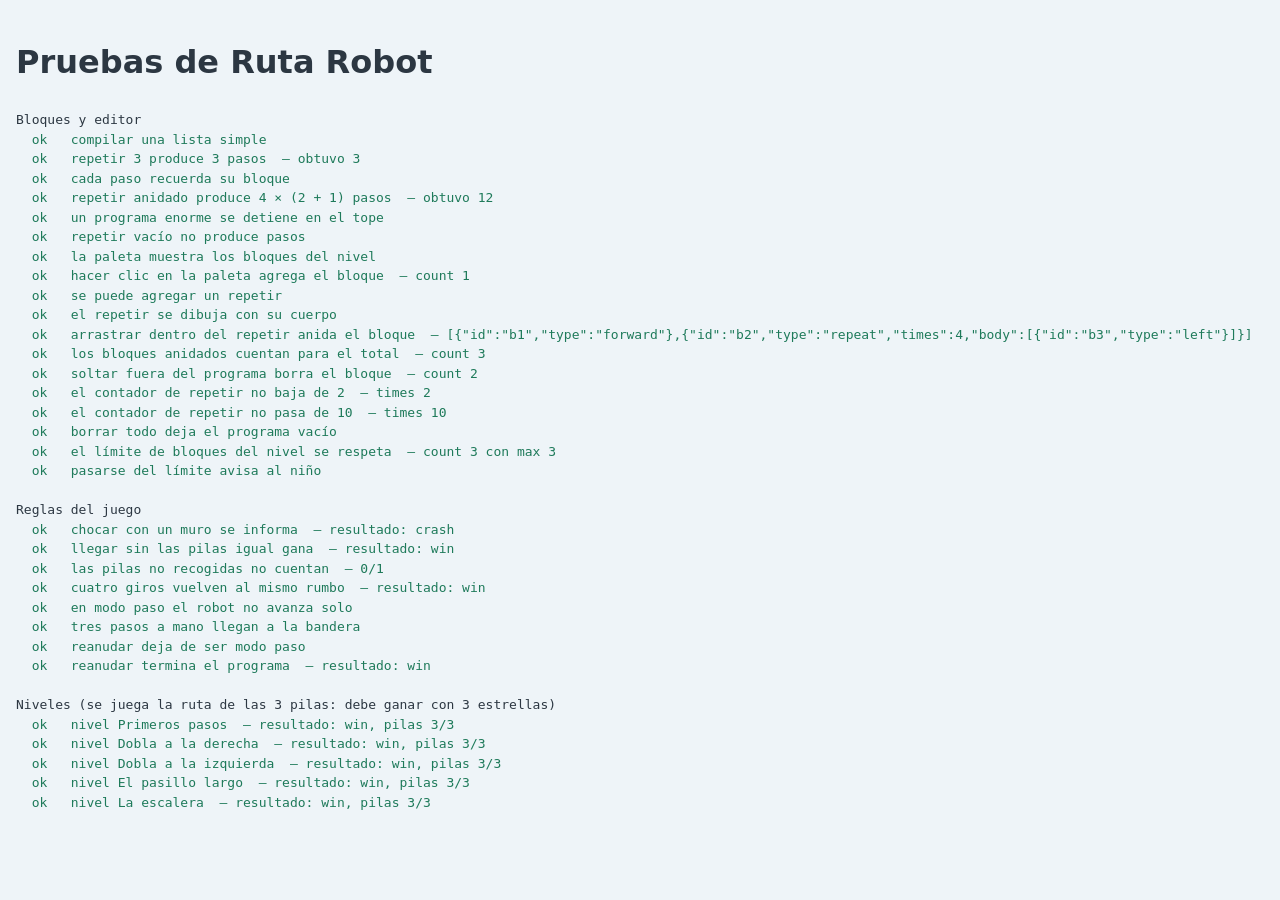
==== tools/test.html @ 0d6e911e "Primera version de Ruta Robot Juego de programacion por bloques para 3o y 4o basico: el nino arma un" ====
<!doctype html>
<html lang="es-CL">
<head>
<meta charset="utf-8">
<title>Ruta Robot — pruebas</title>
<link rel="stylesheet" href="../assets/tokens.css">
<link rel="stylesheet" href="../styles.css">
<style>
  body { display: block; padding: 1rem; }
  #stage { position: absolute; left: -9999px; width: 900px; height: 600px; }
  #board-host { width: 600px; height: 500px; }
  pre { font-family: var(--rb-font-mono); font-size: 13px; line-height: 1.5; }
  .pass { color: #1e7a5a; }
  .fail { color: #b3261e; font-weight: 700; }
</style>
</head>
<body>

<h1>Pruebas de Ruta Robot</h1>
<pre id="out">corriendo…</pre>

<!-- Off-screen, but really in the document: the board measures itself, and the
     editor's drag code reads element positions, so neither works in a detached node. -->
<div id="stage">
  <div id="board-host"><div id="board"></div></div>
  <div id="palette" class="palette"></div>
  <div id="program" class="program"></div>
  <span id="counter"></span>
</div>

<script src="../src/levels.js"></script>
<script src="../src/board.js"></script>
<script src="../src/editor.js"></script>
<script src="../src/runner.js"></script>
<script src="solver.js"></script>
<script>
(function () {
  'use strict';

  var out = document.getElementById('out');
  var lines = [];
  var failures = 0;

  function log(text, cls) {
    lines.push(cls ? '<span class="' + cls + '">' + text + '</span>' : text);
    out.innerHTML = lines.join('\n');
  }

  function check(name, ok, detail) {
    if (!ok) failures++;
    log((ok ? '  ok   ' : '  FAIL ') + name + (detail ? '  — ' + detail : ''), ok ? 'pass' : 'fail');
  }

  /* ---------- 1. every level can actually be finished in the real runner ---------- */

  /* Plays the route that collects all three batteries: it must win with three stars. */
  function playLevel(level, done) {
    var board = Board.create(document.getElementById('board'), level);
    var solution = Solver.solve(level, { collect: true });
    if (!solution) { check(level.name, false, 'sin ruta que junte las pilas'); return done(); }

    var steps = solution.actions.map(function (a, i) { return { type: a, id: 'step' + i }; });
    var pips = 0;

    Runner.run({
      board: board,
      level: level,
      steps: steps,
      delay: 4,
      onHighlight: function () {},
      onBattery: function (collected) { pips = collected; },
      onFinish: function (result, info) {
        check('nivel ' + level.name,
          result === 'win' && info.collected === 3 && info.total === 3 && pips === 3,
          'resultado: ' + result + ', pilas ' + info.collected + '/' + info.total);
        done();
      }
    });
  }

  /* And the short route to the flag: it must also win, just with fewer stars. */
  function playDirect(level, done) {
    var board = Board.create(document.getElementById('board'), level);
    var solution = Solver.solve(level);
    var steps = solution.actions.map(function (a, i) { return { type: a, id: 'd' + i }; });
    Runner.run({
      board: board, level: level, steps: steps, delay: 4,
      onHighlight: function () {},
      onBattery: function () {},
      onFinish: function (result, info) {
        check('ruta corta de "' + level.name + '" gana con ' + info.collected + ' de 3 pilas',
          result === 'win', 'resultado: ' + result);
        done();
      }
    });
  }

  /* ---------- 2. the runner stops the robot at walls and counts batteries ---------- */

  function crashTest(done) {
    var level = { name: 'crash', dir: 'E', blocks: ['forward'], map: ['R#M'] };
    var board = Board.create(document.getElementById('board'), level);
    Runner.run({
      board: board, level: level, delay: 4,
      steps: [{ type: 'forward', id: 'a' }],
      onHighlight: function () {}, onBattery: function () {},
      onFinish: function (result) {
        check('chocar con un muro se informa', result === 'crash', 'resultado: ' + result);
        done();
      }
    });
  }

  function batteryTest(done) {
    // The batteries are the stars, not the door: the flag alone finishes the level.
    var level = { name: 'battery', dir: 'E', blocks: ['forward'], map: ['R.M*'] };
    var board = Board.create(document.getElementById('board'), level);
    Runner.run({
      board: board, level: level, delay: 4,
      steps: [{ type: 'forward', id: 'a' }, { type: 'forward', id: 'b' }],
      onHighlight: function () {}, onBattery: function () {},
      onFinish: function (result, info) {
        check('llegar sin las pilas igual gana', result === 'win', 'resultado: ' + result);
        check('las pilas no recogidas no cuentan', info.collected === 0 && info.total === 1,
          info.collected + '/' + info.total);
        done();
      }
    });
  }

  /* Step mode: nothing moves until the child asks for the next block. */
  function manualTest(done) {
    var level = { name: 'manual', dir: 'E', blocks: ['forward'], map: ['R..M'] };
    var board = Board.create(document.getElementById('board'), level);
    var finished = false;
    var moves = [{ type: 'forward', id: 'a' }, { type: 'forward', id: 'b' }, { type: 'forward', id: 'c' }];

    var session = Runner.run({
      board: board, level: level, steps: moves, delay: 4, manual: true,
      onHighlight: function () {}, onBattery: function () {},
      onFinish: function () { finished = true; }
    });

    window.setTimeout(function () {
      check('en modo paso el robot no avanza solo', !finished && session.isManual());
      session.step();
      session.step();
      session.step();
      window.setTimeout(function () {
        check('tres pasos a mano llegan a la bandera', finished);
        done();
      }, 80);
    }, 80);
  }

  /* And play picks a paused run back up instead of starting over. */
  function resumeTest(done) {
    var level = { name: 'resume', dir: 'E', blocks: ['forward'], map: ['R..M'] };
    var board = Board.create(document.getElementById('board'), level);
    var finished = false;
    var moves = [{ type: 'forward', id: 'a' }, { type: 'forward', id: 'b' }, { type: 'forward', id: 'c' }];

    var session = Runner.run({
      board: board, level: level, steps: moves, delay: 4, manual: true,
      onHighlight: function () {}, onBattery: function () {},
      onFinish: function (result) { finished = result; }
    });

    session.step();                      // one block by hand, then let it run
    session.resume();
    check('reanudar deja de ser modo paso', !session.isManual());
    window.setTimeout(function () {
      check('reanudar termina el programa', finished === 'win', 'resultado: ' + finished);
      done();
    }, 120);
  }

  function turnTest(done) {
    // Four right turns must bring the heading back to where it started.
    var level = { name: 'turn', dir: 'N', blocks: ['forward'], map: ['R', '.', 'M'] };
    var board = Board.create(document.getElementById('board'), level);
    var steps = [];
    ['right', 'right', 'right', 'right'].forEach(function (t, i) { steps.push({ type: t, id: 't' + i }); });
    steps.push({ type: 'right', id: 'x' }, { type: 'right', id: 'y' });   // now facing south
    steps.push({ type: 'forward', id: 'f1' }, { type: 'forward', id: 'f2' });
    Runner.run({
      board: board, level: level, delay: 4, steps: steps,
      onHighlight: function () {}, onBattery: function () {},
      onFinish: function (result) {
        check('cuatro giros vuelven al mismo rumbo', result === 'win', 'resultado: ' + result);
        done();
      }
    });
  }

  /* ---------- 3. compiling loops ---------- */

  function compileTests() {
    var flat = Runner.compile([{ id: 'a', type: 'forward' }, { id: 'b', type: 'right' }]);
    check('compilar una lista simple', flat.steps.length === 2 && !flat.overflow);

    var loop = Runner.compile([
      { id: 'r', type: 'repeat', times: 3, body: [{ id: 'f', type: 'forward' }] }
    ]);
    check('repetir 3 produce 3 pasos', loop.steps.length === 3, 'obtuvo ' + loop.steps.length);
    check('cada paso recuerda su bloque', loop.steps.every(function (s) { return s.id === 'f'; }));

    var nested = Runner.compile([
      { id: 'r1', type: 'repeat', times: 4, body: [
        { id: 'r2', type: 'repeat', times: 2, body: [{ id: 'f', type: 'forward' }] },
        { id: 'l', type: 'left' }
      ] }
    ]);
    check('repetir anidado produce 4 × (2 + 1) pasos', nested.steps.length === 12, 'obtuvo ' + nested.steps.length);

    var huge = Runner.compile([
      { id: 'a', type: 'repeat', times: 10, body: [
        { id: 'b', type: 'repeat', times: 10, body: [
          { id: 'c', type: 'repeat', times: 10, body: [{ id: 'f', type: 'forward' }] }
        ] }
      ] }
    ]);
    check('un programa enorme se detiene en el tope', huge.overflow && huge.steps.length <= Runner.MAX_STEPS);

    var empty = Runner.compile([{ id: 'r', type: 'repeat', times: 5, body: [] }]);
    check('repetir vacío no produce pasos', empty.steps.length === 0);
  }

  /* ---------- 4. the editor: clicking, dragging and nesting ---------- */

  function pointer(type, target, x, y) {
    target.dispatchEvent(new PointerEvent(type, {
      bubbles: true, cancelable: true, pointerId: 1, button: 0, isPrimary: true,
      clientX: x, clientY: y
    }));
  }

  function centreOf(el) {
    var r = el.getBoundingClientRect();
    return { x: r.left + r.width / 2, y: r.top + r.height / 2 };
  }

  function clickBlock(el) {
    var c = centreOf(el);
    pointer('pointerdown', el, c.x, c.y);
    pointer('pointerup', document, c.x, c.y);
  }

  function dragBlock(el, target) {
    var from = centreOf(el);
    var to = centreOf(target);
    pointer('pointerdown', el, from.x, from.y);
    pointer('pointermove', document, from.x + 20, from.y + 20);
    pointer('pointermove', document, to.x, to.y);
    pointer('pointerup', document, to.x, to.y);
  }

  var rejected = 0;

  function editorTests() {
    var level = LEVELS[4];   // offers every block, including repeat
    var palette = document.getElementById('palette');
    var program = document.getElementById('program');

    // Mounted once for the whole file: mounting twice would register the document
    // level pointer listeners twice over.
    Editor.mount({
      palette: palette,
      program: program,
      counter: document.getElementById('counter'),
      onChange: function () {},
      onReject: function () { rejected++; }
    });
    Editor.setLevel(level);

    check('la paleta muestra los bloques del nivel',
      palette.querySelectorAll('.block').length === level.blocks.length);

    clickBlock(palette.querySelector('[data-type="forward"]'));
    check('hacer clic en la paleta agrega el bloque', Editor.count() === 1, 'count ' + Editor.count());

    clickBlock(palette.querySelector('[data-type="repeat"]'));
    check('se puede agregar un repetir', Editor.count() === 2 &&
      Editor.getProgram()[1].type === 'repeat');

    var body = program.querySelector('.block-body');
    check('el repetir se dibuja con su cuerpo', !!body);

    dragBlock(palette.querySelector('[data-type="left"]'), body);
    var repeatNode = Editor.getProgram()[1];
    check('arrastrar dentro del repetir anida el bloque',
      repeatNode.body.length === 1 && repeatNode.body[0].type === 'left',
      JSON.stringify(Editor.getProgram()));
    check('los bloques anidados cuentan para el total', Editor.count() === 3, 'count ' + Editor.count());

    // Dragging a block out of the program drops it in the bin.
    var nested = program.querySelector('.block-body .block');
    var far = { x: 5, y: window.innerHeight - 5 };
    pointer('pointerdown', nested, centreOf(nested).x, centreOf(nested).y);
    pointer('pointermove', document, far.x, far.y);
    pointer('pointerup', document, far.x, far.y);
    check('soltar fuera del programa borra el bloque', Editor.count() === 2, 'count ' + Editor.count());

    // The repeat counter has a floor, so a child cannot reach "repeat 0 times".
    // Each press redraws the program, so the button has to be looked up again.
    function pressTimes(delta, howMany) {
      for (var n = 0; n < howMany; n++) {
        clickBlock(program.querySelector('.times-btn[data-delta="' + delta + '"]'));
      }
    }

    pressTimes(-1, 10);
    check('el contador de repetir no baja de 2', Editor.getProgram()[1].times === 2,
      'times ' + Editor.getProgram()[1].times);

    pressTimes(1, 20);
    check('el contador de repetir no pasa de 10', Editor.getProgram()[1].times === 10,
      'times ' + Editor.getProgram()[1].times);

    Editor.clear();
    check('borrar todo deja el programa vacío', Editor.count() === 0);

    // A level with a cap must refuse the block that would go over it.
    var capped = LEVELS[3];   // max: 3
    Editor.setLevel(capped);
    for (var k = 0; k < 6; k++) clickBlock(palette.querySelector('[data-type="forward"]'));
    check('el límite de bloques del nivel se respeta', Editor.count() === capped.max,
      'count ' + Editor.count() + ' con max ' + capped.max);
    check('pasarse del límite avisa al niño', rejected > 0);
  }

  /* ---------- run everything ---------- */

  log('Bloques y editor');
  compileTests();
  editorTests();

  log('');
  log('Reglas del juego');

  var extras = [crashTest, batteryTest, turnTest, manualTest, resumeTest];
  var levelQueue = LEVELS.slice();

  function nextExtra() {
    var test = extras.shift();
    if (test) return test(nextExtra);
    log('');
    log('Niveles (se juega la ruta de las 3 pilas: debe ganar con 3 estrellas)');
    nextLevel();
  }

  function nextLevel() {
    var level = levelQueue.shift();
    if (!level) return startDirect();
    playLevel(level, nextLevel);
  }

  var directQueue = [];

  function startDirect() {
    log('');
    log('La ruta corta a la bandera también gana, con menos pilas');
    directQueue = LEVELS.slice();
    nextDirect();
  }

  function nextDirect() {
    var level = directQueue.shift();
    if (!level) return finish();
    playDirect(level, nextDirect);
  }

  function finish() {
    log('');
    log(failures ? failures + ' PRUEBA(S) FALLARON' : 'TODAS LAS PRUEBAS PASARON', failures ? 'fail' : 'pass');
    log('TESTS-DONE');
  }

  nextExtra();
})();
</script>
</body>
</html>
---- assets/tokens.css ----
/* robotes.org — tokens de marca v1
   Fuente de verdad de color, tipografía y espaciado.
   Copiar este archivo a cualquier repo nuevo antes de escribir CSS propio. */

:root {
  /* --- Color: marca --- */
  --rb-pizarra: #2c3742;      /* tinta institucional: titulares, texto, fondos oscuros */
  --rb-pizarra-alta: #38434f; /* superficie elevada sobre Pizarra: tarjetas, degradados, barras */
  --rb-azul-taller: #15628f;  /* primario de acción: links, botones, énfasis */
  --rb-amarillo-chispa: #ffc53d; /* acento. Nunca como texto sobre blanco */
  --rb-verde-bosque: #1e7a5a; /* apoyo: estados de éxito, naturaleza, datos */

  /* --- Color: neutros --- */
  --rb-blanco: #ffffff;
  --rb-papel: #f5f6f4;   /* fondo cálido por defecto de documentos */
  --rb-niebla: #e3e6e4;  /* bordes, separadores, superficies */
  --rb-grafito: #5b6670; /* texto secundario sobre fondos claros */
  --rb-bruma: #c3cad1;   /* texto secundario sobre fondos oscuros */
  --rb-carbon: #12181d;  /* texto sobre fondos claros cuando no se usa azul */

  /* --- Color: tintas de taller ---
     Sólo para material dirigido a los niños del taller: el juego, fichas de
     actividad, diplomas. No entran en material institucional ni comercial.
     Son la paleta de marca subida de luz, no colores nuevos: el azul sigue
     siendo el del lago y el naranja es el amarillo de la chispa encendido.
     Todas están medidas para llevar texto Pizarra encima (ver manual §3.7). */
  --rb-azul-juego: #62aee6;    /* elementos que el niño manipula: bloques de movimiento */
  --rb-naranja-juego: #ef8b3c; /* segunda familia de piezas: repeticiones, control */
  --rb-piedra: #5f7183;        /* obstáculos y muros; Pizarra es demasiado dura para un juego */

  /* Fondos pastel. Nunca llevan texto pequeño encima que no sea Pizarra o Grafito. */
  --rb-cielo: #dceefa;
  --rb-menta: #daf0e5;
  --rb-crema: #fff3d6;
  --rb-durazno: #ffe3ce;
  --rb-nube: #eef4f8;

  /* --- Roles semánticos (usar estos en el CSS de cada proyecto) --- */
  --rb-fondo: var(--rb-blanco);
  --rb-fondo-alt: var(--rb-papel);
  --rb-texto: var(--rb-pizarra);
  --rb-texto-suave: var(--rb-grafito);
  --rb-borde: var(--rb-niebla);
  --rb-link: var(--rb-azul-taller);
  --rb-acento: var(--rb-amarillo-chispa);

  /* --- Tipografía --- */
  --rb-font-titulo: "Space Grotesk", "Segoe UI", system-ui, -apple-system, sans-serif;
  --rb-font-texto: "Inter", "Segoe UI", system-ui, -apple-system, sans-serif;
  --rb-font-mono: "JetBrains Mono", "Cascadia Code", Consolas, monospace;

  /* Escala tipográfica (razón 1.25, base 16px) */
  --rb-text-xs: 0.8rem;
  --rb-text-sm: 0.9rem;
  --rb-text-base: 1rem;
  --rb-text-lg: 1.25rem;
  --rb-text-xl: 1.563rem;
  --rb-text-2xl: 1.953rem;
  --rb-text-3xl: 2.441rem;
  --rb-text-4xl: 3.052rem;

  --rb-leading-titulo: 1.15;
  --rb-leading-texto: 1.6;

  /* --- Espaciado (base 8px) --- */
  --rb-space-1: 0.5rem;
  --rb-space-2: 1rem;
  --rb-space-3: 1.5rem;
  --rb-space-4: 2rem;
  --rb-space-6: 3rem;
  --rb-space-8: 4rem;

  /* --- Forma --- */
  --rb-radio: 10px;      /* mismo radio que la cabeza del isotipo */
  --rb-radio-sm: 6px;
  --rb-borde-ancho: 1px;
  --rb-medida: 68ch;     /* ancho máximo de línea de lectura */
}

/* Modo oscuro: sólo para pantallas de proyección y presentaciones.
   Los documentos impresos usan siempre el modo claro. */
@media (prefers-color-scheme: dark) {
  :root {
    --rb-fondo: var(--rb-pizarra);
    --rb-fondo-alt: var(--rb-pizarra-alta);
    --rb-texto: #eef2f5;
    --rb-texto-suave: var(--rb-bruma);
    --rb-borde: #45515d;
    --rb-link: #7cc0e8; /* el azul taller no tiene contraste suficiente sobre pizarra */
  }
}
---- styles.css ----
/* Ruta Robot — all the styles for the game.
   Colours come from assets/tokens.css. No hex values live here: a colour that is
   missing is added to ~/marca/assets/tokens.css first and copied over.

   This page uses the "tintas de taller" family (`~/marca/manual/03-color.md` §3.7),
   the pastel side of the brand reserved for material aimed at the children. The rule
   that comes with it: text on those tints is always Pizarra, never white — they are
   light, and white on them does not clear 2.5:1.

   The page is pinned light on purpose. It is projected and played in a classroom, and a
   child's laptop set to dark mode should not repaint the board (same reason as
   `website`, §3.6). That is why this file aliases the raw tokens instead of the semantic
   --rb-fondo / --rb-texto roles, which flip with prefers-color-scheme. */

/* Nunito, self-hosted: rounded and made for children's reading, and the closest thing
   to how a Scratch block feels. It is a variable font, so this one 39 KB file covers
   every weight. Only the latin subset ships — the unicode-range below sends anything
   outside it to the fallback stack instead of downloading more.

   Self-hosted and not from a CDN on purpose: this game has to open from a pendrive in a
   school with no connection. Licence in assets/fonts/OFL.txt (SIL OFL). */
@font-face {
  font-family: 'Nunito';
  font-style: normal;
  font-weight: 400 900;
  font-display: swap;
  src: url('assets/fonts/nunito-latin.woff2') format('woff2');
  unicode-range: U+0000-00FF, U+0131, U+0152-0153, U+02BB-02BC, U+02C6, U+02DA, U+02DC,
    U+0304, U+0308, U+0329, U+2000-206F, U+20AC, U+2122, U+2191, U+2193, U+2212, U+2215,
    U+FEFF, U+FFFD;
}

:root {
  /* Blocks only. The rest of the page keeps the brand's own type stack. */
  --game-font-block: 'Nunito', var(--rb-font-titulo);

  --game-ink: var(--rb-pizarra);
  --game-ink-soft: var(--rb-pizarra-alta);
  --game-muted: var(--rb-grafito);

  --game-page: var(--rb-nube);
  --game-surface: var(--rb-blanco);
  --game-line: var(--rb-niebla);
  --game-chrome: var(--rb-azul-taller);

  --game-move: var(--rb-azul-juego);      /* movement blocks */
  --game-loop: var(--rb-naranja-juego);   /* repeat blocks */

  /* Each piece is outlined in its own colour taken down towards Pizarra. Derived with
     color-mix instead of two more hand-written hex values, so the outline follows the
     block colour if the tokens ever change. A browser too old for color-mix simply
     draws no outline, which is a fine thing to lose. */
  --edge-move: color-mix(in srgb, var(--rb-azul-juego) 68%, var(--rb-pizarra));
  --edge-loop: color-mix(in srgb, var(--rb-naranja-juego) 68%, var(--rb-pizarra));
  --game-wall: var(--rb-piedra);
  --game-floor: var(--rb-menta);
  --game-spark: var(--rb-amarillo-chispa);
  --game-go: var(--rb-verde-bosque);

  --game-topbar: 3.5rem;
  --game-shadow: 0 1px 2px rgba(18, 24, 29, .1), 0 6px 18px rgba(18, 24, 29, .07);

  /* Puzzle-piece geometry. `notch-top` and `notch-bottom` are the left edge of the
     bump; they differ only on a `repetir` head, whose bump has to line up with the
     blocks indented inside it. */
  --notch-h: 8px;
  --notch-top: 14px;
  --notch-bottom: 14px;
  --piece-radius: 10px;

  /* `polygon()` draws straight lines only, so a rounded corner is three extra points
     along the quarter circle — at 22.5°, 45° and 67.5°. These are the offsets from the
     corner, as fractions of the radius: 1-cos(a) and 1-sin(a). Used in pairs, one as x
     and the other as y, they trace an arc smooth enough that nobody sees the seams. */
  --r1: calc(var(--piece-radius) * .0761);
  --r2: calc(var(--piece-radius) * .2929);
  --r3: calc(var(--piece-radius) * .6173);
}

* { box-sizing: border-box; }

html, body { height: 100%; margin: 0; }

body {
  display: flex;
  flex-direction: column;
  background: var(--game-page);
  color: var(--game-ink);
  font-family: var(--rb-font-texto);
  font-size: var(--rb-text-base);
  line-height: var(--rb-leading-texto);
  -webkit-font-smoothing: antialiased;
}

h2, h3 {
  font-family: var(--rb-font-titulo);
  line-height: var(--rb-leading-titulo);
  margin: 0;
}

/* ---------- top bar ---------- */

.topbar {
  flex: none;
  height: var(--game-topbar);
  display: flex;
  align-items: center;
  gap: var(--rb-space-3);
  padding: 0 var(--rb-space-3);
  background: var(--game-chrome);
  color: var(--rb-blanco);
}

.brand { display: flex; align-items: center; gap: var(--rb-space-1); }

.brand-mark {
  width: 2rem;
  height: 2rem;
  /* The plate sits on Azul Taller, where the brand's own Pizarra would go muddy. */
  --game-ink: var(--rb-pizarra);
  --game-paper: var(--rb-blanco);
}

.brand-name {
  font-family: var(--rb-font-titulo);
  font-size: var(--rb-text-lg);
  font-weight: 700;
  letter-spacing: -.01em;
}

.levels { display: flex; flex-wrap: wrap; gap: .375rem; margin-left: auto; }

.level-btn {
  width: 2rem;
  height: 2rem;
  border: 0;
  border-radius: var(--rb-radio-sm);
  background: rgba(255, 255, 255, .18);
  color: var(--rb-blanco);
  font-family: var(--rb-font-titulo);
  font-size: var(--rb-text-sm);
  font-weight: 700;
  cursor: pointer;
}

.level-btn:hover:not(:disabled) { background: rgba(255, 255, 255, .34); }
.level-btn.is-done { background: var(--rb-blanco); color: var(--game-chrome); }
/* Yellow means reward, so it belongs to the levels finished with all three batteries. */
.level-btn.is-perfect { background: var(--game-spark); color: var(--game-ink); }
.level-btn.is-current { outline: 3px solid var(--rb-blanco); outline-offset: 2px; }
.level-btn.is-locked { opacity: .35; cursor: not-allowed; }

/* ---------- layout ---------- */

.stage {
  flex: 1;
  min-height: 0;
  display: grid;
  grid-template-columns: 13rem 20rem 1fr;
  gap: var(--rb-space-2);
  padding: var(--rb-space-2);
}

.panel {
  min-height: 0;
  display: flex;
  flex-direction: column;
  gap: var(--rb-space-1);
  background: var(--game-surface);
  border-radius: var(--rb-radio);
  padding: var(--rb-space-2);
  box-shadow: var(--game-shadow);
}

.panel-title {
  display: flex;
  align-items: center;
  gap: var(--rb-space-1);
  font-size: var(--rb-text-lg);
}

.counter {
  margin-left: auto;
  font-family: var(--rb-font-texto);
  font-size: var(--rb-text-sm);
  font-weight: 400;
  color: var(--game-muted);
}

.counter.is-full { color: var(--game-loop); font-weight: 700; }

/* Battery pips beside the level name: three empty sockets that fill as they are
   collected. They have to read as "three to find" from across the room, so the empty
   state is a visible socket, not a faded icon. */
.batteries { margin-left: auto; display: flex; gap: .375rem; }

.pip-slot {
  width: 2rem;
  height: 2rem;
  display: grid;
  place-items: center;
  border-radius: 50%;
  background: var(--game-page);
  transition: background .25s ease, transform .25s ease;
}

.pip-slot .pip {
  width: 1.5rem;
  height: 1.5rem;
  display: block;
  opacity: .45;
  filter: grayscale(1);
  transition: opacity .25s ease, filter .25s ease;
}

.pip-slot.is-on { background: var(--rb-crema); transform: scale(1.06); }
.pip-slot.is-on .pip { opacity: 1; filter: none; }

/* ---------- blocks ---------- */

.palette { display: flex; flex-direction: column; gap: .625rem; }

/* Palette pieces are loose parts, not a stack: they keep their bump but not the
   negative margin that makes blocks in the program click into each other. */
.palette .block { margin-bottom: 0; }

/* Every block is cut to a puzzle-piece silhouette: a notch on top and a bump below,
   so a stack reads as pieces that click together the way Scratch does. The bump lives
   inside the box (that is what the extra bottom padding is for) and the negative
   bottom margin pulls the next block up until its notch swallows it.

   The shape and its colour live on the `.piece` layers behind the text, not on the block
   itself. A `border` cannot work here — clip-path cuts it off along with everything else
   — so the outline is four chained drop-shadows that follow the cut silhouette.
   `z-index: 0` gives the block its own stacking context so the piece stays above the
   panel background instead of falling behind it. */
.block {
  position: relative;
  z-index: 0;
  display: flex;
  align-items: center;
  gap: .5rem;
  width: 100%;
  padding: .5rem .625rem calc(.5rem + var(--notch-h));
  margin-bottom: calc(var(--notch-h) * -1);
  border: 0;
  background: transparent;
  --piece-color: var(--game-move);
  --piece-edge: var(--edge-move);
  color: var(--game-ink);
  font-family: var(--game-font-block);
  font-size: var(--rb-text-base);
  font-weight: 800;
  line-height: 1.2;
  text-align: left;
  cursor: grab;
  touch-action: none;              /* pointer events drive the drag, not scrolling */
  user-select: none;
}

/* The outline layer. CSS applies clip-path *after* filter, so these have to be two
   elements: put both on one and the silhouette clips away its own outline. */
.piece {
  position: absolute;
  inset: 0;
  z-index: -1;
  filter:
    drop-shadow(1.5px 0 0 var(--piece-edge))
    drop-shadow(-1.5px 0 0 var(--piece-edge))
    drop-shadow(0 1.5px 0 var(--piece-edge))
    drop-shadow(0 -1.5px 0 var(--piece-edge));
}

.piece-face {
  position: absolute;
  inset: 0;
  background: var(--piece-color);
}

/* The head and the foot are two ends of one C, so neither draws the edge that faces the
   body — otherwise a dark line cuts across the middle of the piece. */
.block-head > .piece {
  filter:
    drop-shadow(1.5px 0 0 var(--piece-edge))
    drop-shadow(-1.5px 0 0 var(--piece-edge))
    drop-shadow(0 -1.5px 0 var(--piece-edge));
}

.block-foot > .piece {
  filter:
    drop-shadow(1.5px 0 0 var(--piece-edge))
    drop-shadow(-1.5px 0 0 var(--piece-edge))
    drop-shadow(0 1.5px 0 var(--piece-edge));
}

.block > .piece > .piece-face {
  clip-path: polygon(
    /* top-left corner */
    0 var(--piece-radius),
    var(--r1) var(--r3),
    var(--r2) var(--r2),
    var(--r3) var(--r1),
    var(--piece-radius) 0,
    /* the notch this block's neighbour above drops its bump into */
    var(--notch-top) 0,
    calc(var(--notch-top) + 4px) var(--notch-h),
    calc(var(--notch-top) + 18px) var(--notch-h),
    calc(var(--notch-top) + 22px) 0,
    /* top-right corner */
    calc(100% - var(--piece-radius)) 0,
    calc(100% - var(--r3)) var(--r1),
    calc(100% - var(--r2)) var(--r2),
    calc(100% - var(--r1)) var(--r3),
    100% var(--piece-radius),
    /* bottom-right corner */
    100% calc(100% - var(--notch-h) - var(--piece-radius)),
    calc(100% - var(--r1)) calc(100% - var(--notch-h) - var(--r3)),
    calc(100% - var(--r2)) calc(100% - var(--notch-h) - var(--r2)),
    calc(100% - var(--r3)) calc(100% - var(--notch-h) - var(--r1)),
    calc(100% - var(--piece-radius)) calc(100% - var(--notch-h)),
    /* the bump */
    calc(var(--notch-bottom) + 22px) calc(100% - var(--notch-h)),
    calc(var(--notch-bottom) + 18px) 100%,
    calc(var(--notch-bottom) + 4px) 100%,
    var(--notch-bottom) calc(100% - var(--notch-h)),
    /* bottom-left corner */
    var(--piece-radius) calc(100% - var(--notch-h)),
    var(--r3) calc(100% - var(--notch-h) - var(--r1)),
    var(--r2) calc(100% - var(--notch-h) - var(--r2)),
    var(--r1) calc(100% - var(--notch-h) - var(--r3)),
    0 calc(100% - var(--notch-h) - var(--piece-radius))
  );
}

.block-loop { --piece-color: var(--game-loop); --piece-edge: var(--edge-loop); }
.block:active { cursor: grabbing; }
.block.is-source:hover { filter: brightness(1.06); }

.block-icon {
  flex: none;
  width: 1.25rem;
  height: 1.25rem;
  fill: none;
  stroke: currentColor;
  stroke-width: 2.4;
  stroke-linecap: round;
  stroke-linejoin: round;
}

.block-label { flex: 1; }
.block-label-tail { flex: none; }

.block-remove {
  flex: none;
  width: 1.25rem;
  height: 1.25rem;
  padding: 0;
  border: 0;
  border-radius: 50%;
  background: rgba(18, 24, 29, .16);
  color: inherit;
  font-size: var(--rb-text-sm);
  font-weight: 700;
  line-height: 1;
  cursor: pointer;
  opacity: 0;
}

.block:hover > .block-remove,
.block:hover > .block-head > .block-remove { opacity: 1; }
.block-remove:hover { background: rgba(18, 24, 29, .3); }

/* `repeat` is drawn as a head, an indented body and a foot — the C shape of Scratch.
   The head's bump is pushed right so it lands over the blocks nested inside. */
.block-container {
  display: block;
  padding: 0;
  margin-bottom: calc(var(--notch-h) * -1);
  background: transparent;
}

/* The C is three pieces, so the shape layers belong to the head and the foot. The
   container itself draws nothing — and must not swallow their `absolute` positioning. */
.block-container > .piece { display: none; }

.block-head {
  position: relative;
  z-index: 0;
  display: flex;
  align-items: center;
  gap: .5rem;
  padding: .5rem .625rem;
  background: transparent;
  font-family: var(--game-font-block);
  font-weight: 800;
}

.block-head > .piece > .piece-face {
  clip-path: polygon(
    0 var(--piece-radius),
    var(--r1) var(--r3),
    var(--r2) var(--r2),
    var(--r3) var(--r1),
    var(--piece-radius) 0,
    var(--notch-top) 0,
    calc(var(--notch-top) + 4px) var(--notch-h),
    calc(var(--notch-top) + 18px) var(--notch-h),
    calc(var(--notch-top) + 22px) 0,
    calc(100% - var(--piece-radius)) 0,
    calc(100% - var(--r3)) var(--r1),
    calc(100% - var(--r2)) var(--r2),
    calc(100% - var(--r1)) var(--r3),
    100% var(--piece-radius),
    100% 100%,
    0 100%
  );
}

/* The body is a plain rectangle, so here the outline can be a real border. Only the
   sides: the head and the foot close the shape above and below. */
.block-body {
  min-height: 2.5rem;
  padding: .5rem .25rem .25rem 1rem;
  background: var(--piece-color);
  border-left: 1.5px solid var(--piece-edge);
  border-right: 1.5px solid var(--piece-edge);
  display: flex;
  flex-direction: column;
}

.block-foot {
  position: relative;
  z-index: 0;
  height: 1.125rem;
  background: transparent;
}

.block-foot > .piece > .piece-face {
  clip-path: polygon(
    0 0,
    100% 0,
    100% calc(100% - var(--notch-h) - var(--piece-radius)),
    calc(100% - var(--r1)) calc(100% - var(--notch-h) - var(--r3)),
    calc(100% - var(--r2)) calc(100% - var(--notch-h) - var(--r2)),
    calc(100% - var(--r3)) calc(100% - var(--notch-h) - var(--r1)),
    calc(100% - var(--piece-radius)) calc(100% - var(--notch-h)),
    calc(var(--notch-bottom) + 22px) calc(100% - var(--notch-h)),
    calc(var(--notch-bottom) + 18px) 100%,
    calc(var(--notch-bottom) + 4px) 100%,
    var(--notch-bottom) calc(100% - var(--notch-h)),
    var(--piece-radius) calc(100% - var(--notch-h)),
    var(--r3) calc(100% - var(--notch-h) - var(--r1)),
    var(--r2) calc(100% - var(--notch-h) - var(--r2)),
    var(--r1) calc(100% - var(--notch-h) - var(--r3)),
    0 calc(100% - var(--notch-h) - var(--piece-radius))
  );
}

.block-empty, .program-empty {
  margin: 0;
  padding: .25rem .5rem;
  color: var(--game-ink);
  font-family: var(--game-font-block);
  font-size: var(--rb-text-xs);
  font-weight: 600;
  opacity: .7;
}

.program-empty { color: var(--game-muted); opacity: 1; }

.times {
  flex: none;
  display: flex;
  align-items: center;
  gap: .25rem;
  padding: .125rem;
  border-radius: 999px;
  background: rgba(255, 255, 255, .5);
}

.times-btn {
  width: 1.375rem;
  height: 1.375rem;
  padding: 0;
  border: 0;
  border-radius: 50%;
  background: rgba(255, 255, 255, .75);
  color: var(--game-ink);
  font-size: var(--rb-text-base);
  font-weight: 700;
  line-height: 1;
  cursor: pointer;
}

.times-btn:hover { background: var(--rb-blanco); }

.times-value {
  min-width: 1.25rem;
  text-align: center;
  font-family: var(--rb-font-mono);
  font-size: var(--rb-text-base);
  font-weight: 700;
}

/* ---------- program ---------- */

.program {
  flex: 1;
  min-height: 0;
  overflow-y: auto;
  display: flex;
  flex-direction: column;
  padding: .5rem .5rem calc(.5rem + var(--notch-h));
  border-radius: var(--rb-radio);
  background: var(--game-page);
}

.program.is-locked, .palette.is-locked { opacity: .8; pointer-events: none; }
.block.is-dragging { opacity: .3; }

/* clip-path cuts off outlines and box-shadows, so the running piece is marked with a
   drop-shadow halo, which follows the silhouette instead of the box. */
@keyframes piece-glow {
  0%, 100% { filter: drop-shadow(0 0 2px var(--game-spark)) drop-shadow(0 0 5px var(--game-spark)); }
  50% { filter: drop-shadow(0 0 3px var(--game-spark)) drop-shadow(0 0 10px var(--game-spark)) brightness(1.08); }
}

.block.is-running { animation: piece-glow .9s ease-in-out infinite; }
.block.is-running > .block-head { filter: brightness(1.08); }

.drag-ghost {
  position: fixed;
  z-index: 20;
  width: 11rem;
  margin: 0;
  transform: translate(-50%, -50%) rotate(-3deg);
  filter: drop-shadow(0 6px 10px rgba(18, 24, 29, .3));
  pointer-events: none;
  opacity: .95;
}

/* Negative margins cancel its own height: the indicator marks a position without
   taking up space, so nothing below it shifts while the block is being dragged. */
.drop-line {
  height: 6px;
  margin: -3px 0;
  border-radius: 3px;
  background: var(--game-ink);
}

/* ---------- board ---------- */

.board-panel { gap: var(--rb-space-2); }

.board-wrap {
  flex: 1;
  min-height: 0;
  display: grid;
  place-items: center;
}

.board {
  position: relative;
  --cell: 3rem;
  width: calc(var(--cell) * var(--cols));
  height: calc(var(--cell) * var(--rows));
  padding: 0;
  border-radius: var(--rb-radio);
  background: var(--game-floor);
}

.floor {
  display: grid;
  grid-template-columns: repeat(var(--cols), var(--cell));
  grid-template-rows: repeat(var(--rows), var(--cell));
  border-radius: inherit;
  overflow: hidden;
}

/* One floor colour, checkered only in lightness. Two different hues read as two
   different terrains, and a child asks whether the blue squares are water. */
.cell { border: 1px solid rgba(255, 255, 255, .5); }
.cell-alt { background: rgba(255, 255, 255, .45); }

/* Rounded walls read as building blocks rather than as holes in the floor. */
.cell-wall {
  background: var(--game-wall);
  border: 2px solid var(--game-floor);
  border-radius: 6px;
}

.sprite {
  position: absolute;
  top: 0;
  left: 0;
  width: var(--cell);
  height: var(--cell);
  transform: translate(calc(var(--x) * var(--cell)), calc(var(--y) * var(--cell)));
}

.sprite svg { width: 100%; height: 100%; display: block; }

/* Padding goes on the svg, never on the .sprite: a percentage padding resolves against
   the *board's* width, so 12% on a sprite was wider than a whole cell and collapsed the
   drawing to nothing. That is how the batteries went missing. */
.goal svg { padding: 8%; }
.battery svg { padding: 16%; }

.robot { z-index: 3; transition: transform .3s ease-in-out; }

.robot-inner {
  width: 100%;
  height: 100%;
  transform: rotate(var(--spin, 0deg));
  transition: transform .3s ease-in-out;
}

.robot-svg { padding: 4%; }
.robot-body { fill: var(--game-ink); }
.robot-wheel { fill: var(--game-ink-soft); }
.robot-eye { fill: var(--rb-blanco); }
.robot-mouth { fill: var(--game-ink-soft); }
.robot-spark { fill: var(--game-spark); }
.robot-antenna { stroke: var(--game-ink); }

/* -Y in the robot's own rotated frame is always "forward", whatever the heading. */
@keyframes robot-bump {
  0%, 100% { transform: rotate(var(--spin, 0deg)) translateY(0); }
  45% { transform: rotate(var(--spin, 0deg)) translateY(-22%); }
}

.robot.is-bumping .robot-inner { animation: robot-bump .38s ease-out; }

@keyframes robot-cheer {
  0%, 100% { transform: rotate(var(--spin, 0deg)) scale(1); }
  40% { transform: rotate(var(--spin, 0deg)) scale(1.16); }
}

.robot.is-happy .robot-inner { animation: robot-cheer .5s ease-in-out 2; }

.goal { z-index: 1; }
.goal-pole { stroke: var(--game-ink); }
.goal-cloth { fill: var(--game-go); }
.goal.is-reached .goal-cloth { fill: var(--game-spark); }

.battery { z-index: 2; transition: transform .25s ease, opacity .25s ease; }
.battery-body { fill: var(--game-spark); }
.battery-cap { fill: var(--game-ink); }
.battery-bolt { fill: var(--game-ink); }

.battery.is-taken {
  transform: translate(calc(var(--x) * var(--cell)), calc(var(--y) * var(--cell))) scale(.2);
  opacity: 0;
}

/* ---------- controls ---------- */

.controls { display: flex; gap: var(--rb-space-1); flex-wrap: wrap; }

.btn {
  display: inline-flex;
  align-items: center;
  justify-content: center;
  gap: .5rem;
  padding: .625rem 1rem;
  border: 2px solid var(--game-line);
  border-radius: 999px;
  background: var(--game-surface);
  color: var(--game-ink);
  font-family: var(--rb-font-titulo);
  font-size: var(--rb-text-base);
  font-weight: 700;
  cursor: pointer;
}

.btn:hover:not(:disabled) { border-color: var(--game-ink); }
.btn:disabled { opacity: .4; cursor: not-allowed; }

.btn-icon { width: 1.125rem; height: 1.125rem; flex: none; fill: currentColor; }
#stop-btn:not(:disabled) .btn-icon { fill: var(--rb-naranja-juego); }
/* The reset arrow is drawn as a stroke, and the fill above would flood the arc. */
#reset-btn .btn-icon { fill: none; }

.btn-run {
  flex: 1;
  background: var(--game-go);
  border-color: var(--game-go);
  color: var(--rb-blanco);
}

.btn-run:hover:not(:disabled) { filter: brightness(1.1); border-color: var(--game-go); }

.btn-quiet {
  align-self: flex-start;
  padding: .375rem .75rem;
  border-color: transparent;
  font-size: var(--rb-text-sm);
  color: var(--game-muted);
}

.status {
  min-height: 2.75rem;
  margin: 0;
  padding: .5rem .75rem;
  border-radius: var(--rb-radio);
  background: var(--game-page);
  color: var(--game-muted);
  font-size: var(--rb-text-sm);
}

.status-warn { background: var(--rb-durazno); color: var(--game-ink); font-weight: 600; }
.status-win { background: var(--rb-menta); color: var(--game-ink); font-weight: 600; }

/* ---------- hint ---------- */

.hint {
  margin-top: auto;
  padding: var(--rb-space-1);
  border-radius: var(--rb-radio);
  background: var(--rb-crema);
}

.hint-title {
  font-size: var(--rb-text-sm);
  text-transform: uppercase;
  letter-spacing: .06em;
  color: var(--game-muted);
}

.hint-text { margin: .25rem 0 0; font-size: var(--rb-text-sm); }

/* ---------- win dialog ---------- */

.overlay {
  position: fixed;
  inset: 0;
  z-index: 30;
  display: grid;
  place-items: center;
  padding: var(--rb-space-2);
  background: rgba(18, 24, 29, .5);
}

.overlay[hidden] { display: none; }

.dialog {
  width: min(26rem, 100%);
  padding: var(--rb-space-4);
  border-radius: var(--rb-radio);
  background: var(--game-surface);
  box-shadow: var(--game-shadow);
  text-align: center;
}

.dialog-title { font-size: var(--rb-text-2xl); }

.stars { display: flex; justify-content: center; gap: .5rem; margin: var(--rb-space-2) 0; }
.star { width: 3rem; height: 3rem; fill: var(--game-line); }
.star.is-on { fill: var(--game-spark); }

.dialog-text { margin: 0 0 var(--rb-space-3); color: var(--game-muted); }
.dialog-actions { display: flex; gap: var(--rb-space-1); justify-content: center; }

/* ---------- narrow screens ---------- */

@media (max-width: 60rem) {
  body { height: auto; }
  .stage { grid-template-columns: 1fr; }
  .palette { flex-direction: row; flex-wrap: wrap; }
  .palette .block { width: auto; flex: 1 1 8rem; }
  .program { min-height: 12rem; }
  .board-wrap { min-height: 16rem; }
}

@media (prefers-reduced-motion: reduce) {
  .robot, .robot-inner, .battery, .pip-slot { transition-duration: .01ms; }
  .robot.is-bumping .robot-inner,
  .robot.is-happy .robot-inner,
  .block.is-running { animation: none; }
  .block.is-running { filter: drop-shadow(0 0 4px var(--game-spark)); }
}
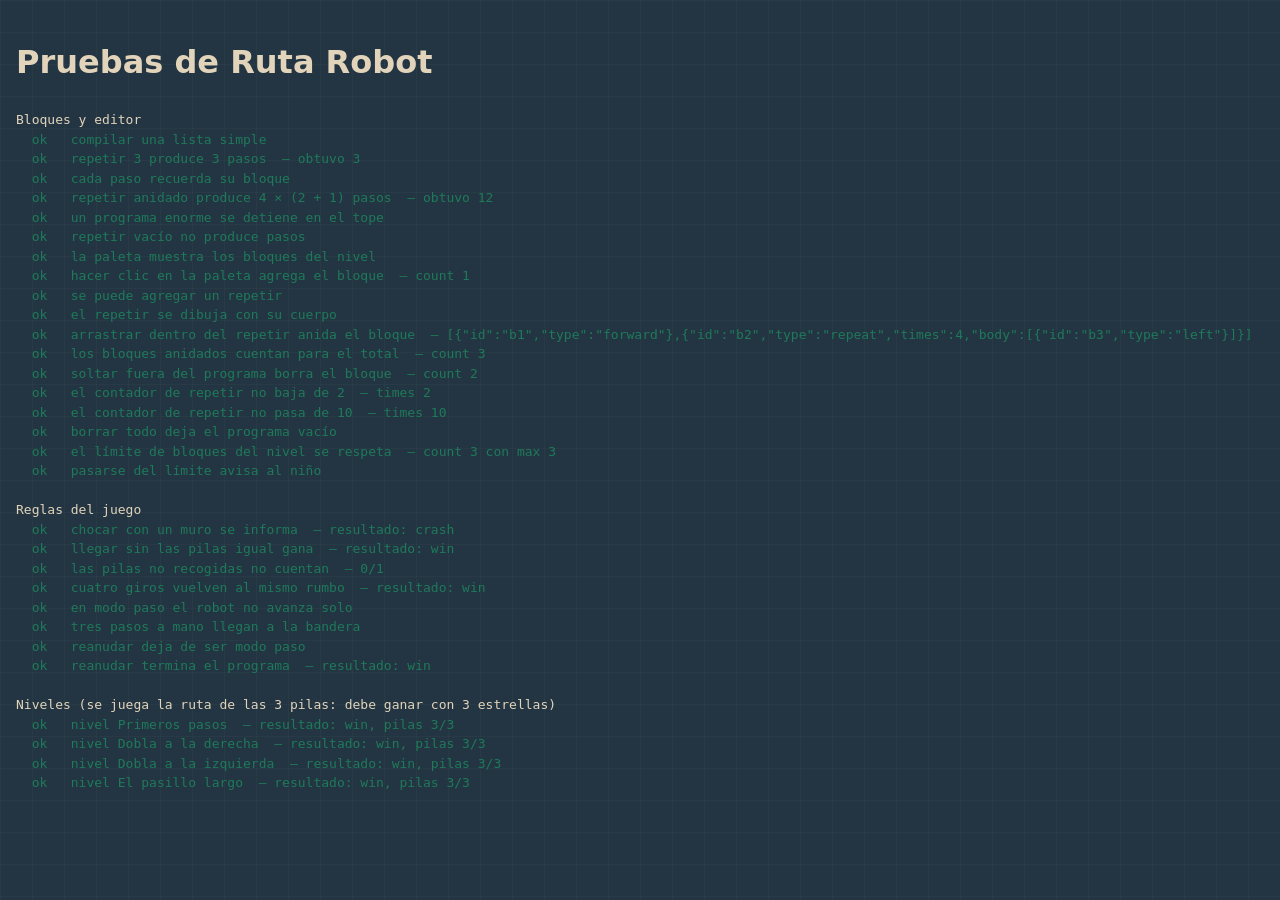
==== commit 64a56151: "Convierte al robot en un modelo 2.5D Rovi deja de ser un dibujo plano que rota y pasa a ser un model" ====
--- a/tools/test.html
+++ b/tools/test.html
@@ -29,6 +29,7 @@
 </div>
 
 <script src="../src/levels.js"></script>
+<script src="../src/robot.js"></script>
 <script src="../src/board.js"></script>
 <script src="../src/editor.js"></script>
 <script src="../src/runner.js"></script>
--- a/styles.css
+++ b/styles.css
@@ -1,16 +1,28 @@
 /* Ruta Robot — all the styles for the game.
-   Colours come from assets/tokens.css. No hex values live here: a colour that is
-   missing is added to ~/marca/assets/tokens.css first and copied over.
-
-   This page uses the "tintas de taller" family (`~/marca/manual/03-color.md` §3.7),
-   the pastel side of the brand reserved for material aimed at the children. The rule
-   that comes with it: text on those tints is always Pizarra, never white — they are
-   light, and white on them does not clear 2.5:1.
-
-   The page is pinned light on purpose. It is projected and played in a classroom, and a
-   child's laptop set to dark mode should not repaint the board (same reason as
-   `website`, §3.6). That is why this file aliases the raw tokens instead of the semantic
-   --rb-fondo / --rb-texto roles, which flip with prefers-color-scheme. */
+
+   This is the "Rovi" concept skin (`assets/rovi concept.png`): a voxel world seen from
+   above, dark navy chrome, cream and cyan robot, grass and stone blocks. The board keeps
+   its top-down grid — an isometric board would break the robot's rotation, the drag and
+   drop and every level map — so depth is faked the way a voxel game fakes it in a map
+   view: a light top edge and a dark bottom edge on every block.
+
+   COLOURS ARE THE ONE PLACE THIS BRANCH BREAKS THE HOUSE RULE. The rest of the repo
+   resolves every colour through the `--rb-*` tokens copied from ~/marca. The concept
+   arrives with its own palette, sampled from the artwork below, and it is not brand
+   material yet — so it lives here as `--rovi-*` instead of being written into the manual
+   on the strength of one image. If the concept is adopted, these eight swatches move to
+   ~/marca/assets/tokens.css as their own family and this block turns back into aliases.
+
+   Every pair below was measured; the ones that matter:
+     hueso on noche 8.66:1 · blanco on pizarra 11.8:1 · noche on sol 6.33:1
+     noche on agua-claro 5.38:1 · noche on pasto 4.38:1 · cian on noche 8.88:1
+   The raw concept blue (#2f91b6) only reaches 3.52:1 under the block text, which is why
+   the blocks are painted in its lighter face and outlined in the raw one.
+
+   The page has one fixed appearance and does not follow prefers-color-scheme. It is
+   played on a room full of laptops and projected at the front, and a child whose machine
+   is in dark mode must see the same board as everyone else. That is why nothing here
+   uses the semantic --rb-fondo / --rb-texto roles, which flip. */
 
 /* Nunito, self-hosted: rounded and made for children's reading, and the closest thing
    to how a Scratch block feels. It is a variable font, so this one 39 KB file covers
@@ -30,35 +42,103 @@
     U+FEFF, U+FFFD;
 }
 
+/* Silkscreen, the concept's pixel type — it is all but the specimen printed on the
+   concept sheet. It is for names and labels only: titles, buttons, level numbers, the
+   counter. Sentences a child has to read stay in Nunito, because the concept sets its
+   own body copy in a rounded sans for the same reason and a pixel font costs an eight
+   year old real reading speed over a full line.
+
+   Chosen over Pixelify Sans, which was tried first and looks closer to the concept's
+   title lettering, for one reason: its 5 is shaped like an S and its 7 like a 1. The
+   numbers on this page are the level a child is asked to open and the count inside a
+   `repetir`, and neither can be a guess. Silkscreen's lowercase is small caps, so
+   everything set in it comes out in capitals — which is what the concept does anyway.
+
+   Same latin subset treatment as Nunito, 7 KB, same offline reason. */
+@font-face {
+  font-family: 'Silkscreen';
+  font-style: normal;
+  font-weight: 700;
+  font-display: swap;
+  src: url('assets/fonts/silkscreen-latin.woff2') format('woff2');
+  unicode-range: U+0000-00FF, U+0131, U+0152-0153, U+02BB-02BC, U+02C6, U+02DA, U+02DC,
+    U+0304, U+0308, U+0329, U+2000-206F, U+20AC, U+2122, U+2191, U+2193, U+2212, U+2215,
+    U+FEFF, U+FFFD;
+}
+
 :root {
-  /* Blocks only. The rest of the page keeps the brand's own type stack. */
+  /* The eight swatches of the concept's "paleta de colores", sampled from the sheet. */
+  --rovi-hueso: #e2d4bb;      /* the robot's shell */
+  --rovi-piedra: #878782;     /* stone */
+  --rovi-noche: #233542;      /* the darkest navy — the page itself */
+  --rovi-pizarra: #263a48;    /* the navy the panels are cut from */
+  --rovi-agua: #2f91b6;       /* the concept blue */
+  --rovi-sol: #efab17;        /* amber: batteries, stars, rewards */
+  --rovi-tierra: #a36a29;     /* dirt */
+  --rovi-pasto: #75a63b;      /* grass */
+
+  /* Read off the artwork rather than the swatch row: the sky behind the world, the cyan
+     of Rovi's eyes and antenna, and the lighter face of each voxel block. */
+  --rovi-cielo: #4789c1;
+  --rovi-cian: #54ecf8;
+  --rovi-agua-claro: #58b4d8;
+  --rovi-pasto-claro: #8cbf4c;
+  /* The concept has no orange between its amber and its brown, and `repetir` needs one:
+     painting it in the amber would make the loop block the same colour as a battery, a
+     star and a finished level, and yellow on this page means reward. Mixed rather than
+     invented, so it stays inside the palette. Pizarra on it measures 4.74:1. */
+  --rovi-naranja: color-mix(in srgb, var(--rovi-sol) 62%, var(--rovi-tierra));
+  --rovi-hueso-sombra: #c3b394;
+  --rovi-tinta: #16232c;      /* the screen Rovi's face is drawn on */
+  --rovi-borde: #3c5b70;      /* the lit edge of a navy panel */
+  --rovi-humo: #b9c6d1;       /* secondary text on navy — 6.77:1 */
+
   --game-font-block: 'Nunito', var(--rb-font-titulo);
-
-  --game-ink: var(--rb-pizarra);
-  --game-ink-soft: var(--rb-pizarra-alta);
-  --game-muted: var(--rb-grafito);
-
-  --game-page: var(--rb-nube);
-  --game-surface: var(--rb-blanco);
-  --game-line: var(--rb-niebla);
-  --game-chrome: var(--rb-azul-taller);
-
-  --game-move: var(--rb-azul-juego);      /* movement blocks */
-  --game-loop: var(--rb-naranja-juego);   /* repeat blocks */
-
-  /* Each piece is outlined in its own colour taken down towards Pizarra. Derived with
-     color-mix instead of two more hand-written hex values, so the outline follows the
-     block colour if the tokens ever change. A browser too old for color-mix simply
-     draws no outline, which is a fine thing to lose. */
-  --edge-move: color-mix(in srgb, var(--rb-azul-juego) 68%, var(--rb-pizarra));
-  --edge-loop: color-mix(in srgb, var(--rb-naranja-juego) 68%, var(--rb-pizarra));
-  --game-wall: var(--rb-piedra);
-  --game-floor: var(--rb-menta);
-  --game-spark: var(--rb-amarillo-chispa);
-  --game-go: var(--rb-verde-bosque);
+  --game-font-pixel: 'Silkscreen', var(--rb-font-titulo);
+
+  --game-ink: var(--rovi-noche);        /* text that sits on a light or coloured face */
+  --game-paper: var(--rovi-hueso);      /* text that sits on navy */
+  --game-muted: var(--rovi-humo);
+
+  --game-page: var(--rovi-noche);
+  --game-surface: var(--rovi-pizarra);
+  --game-well: #1c2c37;                 /* pizarra pushed further down, for inner wells */
+  --game-line: var(--rovi-borde);
+  --game-chrome: var(--rovi-noche);
+  --game-chip: #32536a;
+
+  --game-move: var(--rovi-agua-claro);  /* movement blocks */
+  --game-loop: var(--rovi-naranja);     /* repeat blocks */
+
+  /* Each piece is outlined in its own colour taken down towards the navy. Derived with
+     color-mix instead of two more hand-written values, so the outline follows the block
+     colour. A browser too old for color-mix simply draws no outline, which is a fine
+     thing to lose. */
+  --edge-move: color-mix(in srgb, var(--rovi-agua) 76%, var(--rovi-noche));
+  --edge-loop: color-mix(in srgb, var(--rovi-naranja) 70%, var(--rovi-noche));
+
+  --game-wall: var(--rovi-piedra);
+  --game-floor: var(--rovi-pasto);
+  --game-spark: var(--rovi-sol);
+  --game-go: var(--rovi-pasto);
+
+  /* Opening a level builds its world: one tile at a time, then everything on top drops
+     in together. `--tile-step` is how long a tile waits for its turn and `--tile-rise`
+     how long it then takes to land, so the build lasts one step per tile plus one rise.
+     At these two the biggest level, seven by seven, is finished inside 1.3 seconds —
+     the intro plays on every level a child opens, and it cannot be something they learn
+     to sit through. */
+  --tile-step: 12ms;
+  --tile-rise: .26s;
 
   --game-topbar: 3.5rem;
-  --game-shadow: 0 1px 2px rgba(18, 24, 29, .1), 0 6px 18px rgba(18, 24, 29, .07);
+  --game-shadow: 0 2px 0 rgba(0, 0, 0, .22), 0 10px 24px rgba(0, 0, 0, .28);
+
+  /* A voxel block is drawn, not modelled: a lit top edge and a shaded bottom edge on a
+     flat face is all it takes to read as a cube from above. Every block on this page
+     uses these two, at whatever depth suits its size. */
+  --face-lit: rgba(255, 255, 255, .22);
+  --face-dark: rgba(0, 0, 0, .26);
 
   /* Puzzle-piece geometry. `notch-top` and `notch-bottom` are the left edge of the
      bump; they differ only on a `repetir` head, whose bump has to line up with the
@@ -81,11 +161,18 @@
 
 html, body { height: 100%; margin: 0; }
 
+/* The page is the night side of the concept sheet: navy, with the faintest voxel grid
+   ruled over it so the background reads as a world made of cubes rather than as a dark
+   screen. */
 body {
   display: flex;
   flex-direction: column;
-  background: var(--game-page);
-  color: var(--game-ink);
+  background-color: var(--game-page);
+  background-image:
+    linear-gradient(rgba(255, 255, 255, .022) 1px, transparent 1px),
+    linear-gradient(90deg, rgba(255, 255, 255, .022) 1px, transparent 1px);
+  background-size: 2rem 2rem, 2rem 2rem;
+  color: var(--game-paper);
   font-family: var(--rb-font-texto);
   font-size: var(--rb-text-base);
   line-height: var(--rb-leading-texto);
@@ -108,7 +195,8 @@
   gap: var(--rb-space-3);
   padding: 0 var(--rb-space-3);
   background: var(--game-chrome);
-  color: var(--rb-blanco);
+  border-bottom: 3px solid var(--rovi-borde);
+  color: var(--game-paper);
 }
 
 .brand { display: flex; align-items: center; gap: var(--rb-space-1); }
@@ -116,38 +204,49 @@
 .brand-mark {
   width: 2rem;
   height: 2rem;
-  /* The plate sits on Azul Taller, where the brand's own Pizarra would go muddy. */
-  --game-ink: var(--rb-pizarra);
-  --game-paper: var(--rb-blanco);
+  --game-ink: var(--rovi-tinta);
+  --game-paper: var(--rovi-cian);
 }
 
 .brand-name {
-  font-family: var(--rb-font-titulo);
-  font-size: var(--rb-text-lg);
+  font-family: var(--game-font-pixel);
+  font-size: var(--rb-text-xl);
   font-weight: 700;
-  letter-spacing: -.01em;
+  letter-spacing: .02em;
+  color: var(--rb-blanco);
 }
 
 .levels { display: flex; flex-wrap: wrap; gap: .375rem; margin-left: auto; }
 
+/* Every button on this page is a little block: flat face, lit top, and a hard edge
+   underneath that it sinks into when pressed. No blur — a voxel has no soft shadow.
+
+   The number is in Nunito and not in the pixel face, and that is the rule for the whole
+   page: SILKSCREEN NEVER SETS A DIGIT THE CHILD HAS TO ACT ON. Its 4 has an open top
+   that reads as a blob and its 5 reads as an S. "Abre el nivel 4" has to be the same 4
+   the child sees. The same applies to the count inside a `repetir` and to the block
+   counter; in a level's own name the number is incidental, so the chip keeps its pixel
+   type. */
 .level-btn {
   width: 2rem;
   height: 2rem;
   border: 0;
-  border-radius: var(--rb-radio-sm);
-  background: rgba(255, 255, 255, .18);
+  border-radius: 5px;
+  background: var(--game-chip);
+  box-shadow: inset 0 2px 0 var(--face-lit), 0 3px 0 rgba(0, 0, 0, .35);
   color: var(--rb-blanco);
-  font-family: var(--rb-font-titulo);
-  font-size: var(--rb-text-sm);
-  font-weight: 700;
+  font-family: var(--game-font-block);
+  font-size: var(--rb-text-base);
+  font-weight: 800;
   cursor: pointer;
 }
 
-.level-btn:hover:not(:disabled) { background: rgba(255, 255, 255, .34); }
-.level-btn.is-done { background: var(--rb-blanco); color: var(--game-chrome); }
+.level-btn:hover:not(:disabled) { filter: brightness(1.2); }
+.level-btn:active:not(:disabled) { transform: translateY(2px); box-shadow: inset 0 2px 0 var(--face-lit), 0 1px 0 rgba(0, 0, 0, .35); }
+.level-btn.is-done { background: var(--rovi-agua); color: var(--rb-blanco); }
 /* Yellow means reward, so it belongs to the levels finished with all three batteries. */
 .level-btn.is-perfect { background: var(--game-spark); color: var(--game-ink); }
-.level-btn.is-current { outline: 3px solid var(--rb-blanco); outline-offset: 2px; }
+.level-btn.is-current { outline: 3px solid var(--rovi-cian); outline-offset: 2px; }
 .level-btn.is-locked { opacity: .35; cursor: not-allowed; }
 
 /* ---------- layout ---------- */
@@ -167,9 +266,10 @@
   flex-direction: column;
   gap: var(--rb-space-1);
   background: var(--game-surface);
-  border-radius: var(--rb-radio);
+  border: 2px solid var(--game-line);
+  border-radius: 14px;
   padding: var(--rb-space-2);
-  box-shadow: var(--game-shadow);
+  box-shadow: inset 0 2px 0 rgba(255, 255, 255, .07), var(--game-shadow);
 }
 
 .panel-title {
@@ -179,11 +279,29 @@
   font-size: var(--rb-text-lg);
 }
 
+/* The concept labels every panel with a small plate sitting on it. Here it is a rounded
+   navy tile, one shade up from the panel, with the name in pixel type. It never wraps:
+   a two-line plate stops looking like a label. */
+.chip {
+  white-space: nowrap;
+  padding: .25rem .7rem .3rem;
+  border-radius: 8px;
+  background: var(--game-chip);
+  box-shadow: inset 0 2px 0 var(--face-lit), 0 2px 0 rgba(0, 0, 0, .3);
+  color: var(--rb-blanco);
+  font-family: var(--game-font-pixel);
+  font-size: var(--rb-text-base);
+  font-weight: 700;
+  letter-spacing: .04em;
+  text-transform: uppercase;
+}
+
 .counter {
   margin-left: auto;
-  font-family: var(--rb-font-texto);
+  white-space: nowrap;
+  font-family: var(--game-font-block);   /* it counts blocks: see .level-btn */
   font-size: var(--rb-text-sm);
-  font-weight: 400;
+  font-weight: 700;
   color: var(--game-muted);
 }
 
@@ -199,21 +317,30 @@
   height: 2rem;
   display: grid;
   place-items: center;
-  border-radius: 50%;
-  background: var(--game-page);
+  border-radius: 6px;
+  background: var(--game-well);
+  box-shadow: inset 0 2px 3px rgba(0, 0, 0, .4);
   transition: background .25s ease, transform .25s ease;
 }
 
+/* The empty pip is a pale grey battery, not a dimmed yellow one: on a dark socket a
+   faded icon disappears altogether, and the whole point of the three sockets is that a
+   child can see from across the room how many are still out there. */
 .pip-slot .pip {
   width: 1.5rem;
   height: 1.5rem;
   display: block;
-  opacity: .45;
-  filter: grayscale(1);
+  opacity: .8;
+  filter: grayscale(1) brightness(1.7);
   transition: opacity .25s ease, filter .25s ease;
 }
 
-.pip-slot.is-on { background: var(--rb-crema); transform: scale(1.06); }
+.pip-slot.is-on {
+  background: color-mix(in srgb, var(--game-spark) 24%, var(--game-well));
+  box-shadow: inset 0 2px 0 var(--face-lit), 0 0 10px rgba(239, 171, 23, .45);
+  transform: scale(1.06);
+}
+
 .pip-slot.is-on .pip { opacity: 1; filter: none; }
 
 /* ---------- blocks ---------- */
@@ -228,6 +355,10 @@
    so a stack reads as pieces that click together the way Scratch does. The bump lives
    inside the box (that is what the extra bottom padding is for) and the negative
    bottom margin pulls the next block up until its notch swallows it.
+
+   The concept is voxel and these are not, on purpose: the children move on to Scratch
+   after this workshop, and the shape and the two family colours are what they carry
+   over. The skin changes around them.
 
    The shape and its colour live on the `.piece` layers behind the text, not on the block
    itself. A `border` cannot work here — clip-path cuts it off along with everything else
@@ -271,10 +402,18 @@
     drop-shadow(0 -1.5px 0 var(--piece-edge));
 }
 
+/* The lit top and shaded bottom that every other block on the page has. It is a
+   gradient rather than two insets because clip-path would cut an inset shadow off at
+   the silhouette's straight bounding box. */
 .piece-face {
   position: absolute;
   inset: 0;
-  background: var(--piece-color);
+  background:
+    linear-gradient(
+      var(--face-lit) 0 3px,
+      transparent 3px calc(100% - var(--notch-h) - 4px),
+      var(--face-dark) calc(100% - var(--notch-h) - 4px) 100%),
+    var(--piece-color);
 }
 
 /* The head and the foot are two ends of one C, so neither draws the edge that faces the
@@ -291,6 +430,20 @@
     drop-shadow(1.5px 0 0 var(--piece-edge))
     drop-shadow(-1.5px 0 0 var(--piece-edge))
     drop-shadow(0 1.5px 0 var(--piece-edge));
+}
+
+/* The head is the top of the C, so it keeps the lit edge and drops the shaded one; the
+   foot is the bottom and does the opposite. */
+.block-head > .piece > .piece-face {
+  background: linear-gradient(var(--face-lit) 0 3px, transparent 3px) var(--piece-color);
+}
+
+.block-foot > .piece > .piece-face {
+  background:
+    linear-gradient(
+      transparent 0 calc(100% - var(--notch-h) - 4px),
+      var(--face-dark) calc(100% - var(--notch-h) - 4px) 100%)
+    var(--piece-color);
 }
 
 .block > .piece > .piece-face {
@@ -357,7 +510,7 @@
   padding: 0;
   border: 0;
   border-radius: 50%;
-  background: rgba(18, 24, 29, .16);
+  background: rgba(18, 24, 29, .22);
   color: inherit;
   font-size: var(--rb-text-sm);
   font-weight: 700;
@@ -368,7 +521,7 @@
 
 .block:hover > .block-remove,
 .block:hover > .block-head > .block-remove { opacity: 1; }
-.block-remove:hover { background: rgba(18, 24, 29, .3); }
+.block-remove:hover { background: rgba(18, 24, 29, .38); }
 
 /* `repeat` is drawn as a head, an indented body and a foot — the C shape of Scratch.
    The head's bump is pushed right so it lands over the blocks nested inside. */
@@ -474,8 +627,8 @@
   align-items: center;
   gap: .25rem;
   padding: .125rem;
-  border-radius: 999px;
-  background: rgba(255, 255, 255, .5);
+  border-radius: 6px;
+  background: rgba(255, 255, 255, .42);
 }
 
 .times-btn {
@@ -483,8 +636,8 @@
   height: 1.375rem;
   padding: 0;
   border: 0;
-  border-radius: 50%;
-  background: rgba(255, 255, 255, .75);
+  border-radius: 4px;
+  background: rgba(255, 255, 255, .8);
   color: var(--game-ink);
   font-size: var(--rb-text-base);
   font-weight: 700;
@@ -497,9 +650,9 @@
 .times-value {
   min-width: 1.25rem;
   text-align: center;
-  font-family: var(--rb-font-mono);
-  font-size: var(--rb-text-base);
-  font-weight: 700;
+  font-family: var(--game-font-block);   /* a digit the child sets: see .level-btn */
+  font-size: var(--rb-text-lg);
+  font-weight: 800;
 }
 
 /* ---------- program ---------- */
@@ -511,18 +664,24 @@
   display: flex;
   flex-direction: column;
   padding: .5rem .5rem calc(.5rem + var(--notch-h));
-  border-radius: var(--rb-radio);
-  background: var(--game-page);
+  border-radius: 10px;
+  background: var(--game-well);
+  box-shadow: inset 0 2px 4px rgba(0, 0, 0, .4);
 }
 
 .program.is-locked, .palette.is-locked { opacity: .8; pointer-events: none; }
 .block.is-dragging { opacity: .3; }
 
 /* clip-path cuts off outlines and box-shadows, so the running piece is marked with a
-   drop-shadow halo, which follows the silhouette instead of the box. */
+   drop-shadow halo, which follows the silhouette instead of the box.
+
+   The halo is cyan and not the yellow it used to be: a `repetir` block is amber-orange,
+   and a yellow glow around it is a yellow glow around yellow — invisible on exactly the
+   block a child most needs to watch. Cyan is the concept's own colour for something
+   powered up, and it carries over both block families. */
 @keyframes piece-glow {
-  0%, 100% { filter: drop-shadow(0 0 2px var(--game-spark)) drop-shadow(0 0 5px var(--game-spark)); }
-  50% { filter: drop-shadow(0 0 3px var(--game-spark)) drop-shadow(0 0 10px var(--game-spark)) brightness(1.08); }
+  0%, 100% { filter: drop-shadow(0 0 2px var(--rovi-cian)) drop-shadow(0 0 5px var(--rovi-cian)); }
+  50% { filter: drop-shadow(0 0 3px var(--rovi-cian)) drop-shadow(0 0 10px var(--rovi-cian)) brightness(1.08); }
 }
 
 .block.is-running { animation: piece-glow .9s ease-in-out infinite; }
@@ -534,7 +693,7 @@
   width: 11rem;
   margin: 0;
   transform: translate(-50%, -50%) rotate(-3deg);
-  filter: drop-shadow(0 6px 10px rgba(18, 24, 29, .3));
+  filter: drop-shadow(0 6px 10px rgba(0, 0, 0, .5));
   pointer-events: none;
   opacity: .95;
 }
@@ -545,28 +704,53 @@
   height: 6px;
   margin: -3px 0;
   border-radius: 3px;
-  background: var(--game-ink);
+  background: var(--rovi-cian);
 }
 
 /* ---------- board ---------- */
 
 .board-panel { gap: var(--rb-space-2); }
 
+/* The world sits under the concept's sky, with four voxel clouds ruled into it. Each
+   cloud is a flat `linear-gradient` layer — a hard-edged rectangle, because a blurred
+   radial one would be the only soft thing on the page. */
 .board-wrap {
   flex: 1;
   min-height: 0;
   display: grid;
   place-items: center;
-}
-
+  padding: var(--rb-space-2);
+  border-radius: 10px;
+  background-color: var(--rovi-cielo);
+  background-image:
+    linear-gradient(rgba(255, 255, 255, .55) 0 0),   /* cloud 1, lower slab */
+    linear-gradient(rgba(255, 255, 255, .55) 0 0),   /* cloud 1, upper slab */
+    linear-gradient(rgba(255, 255, 255, .4) 0 0),    /* cloud 2 */
+    linear-gradient(rgba(255, 255, 255, .4) 0 0),
+    linear-gradient(rgba(255, 255, 255, .32) 0 0),   /* cloud 3, the far one */
+    linear-gradient(180deg, rgba(255, 255, 255, .28), transparent 55%);
+  background-repeat: no-repeat;
+  background-size: 72px 16px, 40px 16px, 56px 14px, 32px 14px, 44px 12px, 100% 100%;
+  background-position: 9% 22%, 13% 13%, 82% 30%, 86% 20%, 47% 9%, 0 0;
+  box-shadow: inset 0 2px 6px rgba(0, 0, 0, .3);
+}
+
+/* A slab of world: the grid of blocks, with a dark rim and a hard edge under it so the
+   whole board reads as one thick piece of ground sitting in the sky. */
 .board {
   position: relative;
   --cell: 3rem;
   width: calc(var(--cell) * var(--cols));
   height: calc(var(--cell) * var(--rows));
   padding: 0;
-  border-radius: var(--rb-radio);
-  background: var(--game-floor);
+  border: 3px solid var(--rovi-tinta);
+  border-radius: 4px;
+  /* Not the grass colour, on purpose. The tiles cover this completely once they have
+     landed, so it is only ever seen while the level is building itself — and against
+     green the tiles rise into a green square and the sweep is invisible. A shadow is
+     what a plot of ground with nothing on it should look like. */
+  background: rgba(0, 0, 0, .18);
+  box-shadow: 0 6px 0 rgba(0, 0, 0, .3), 0 14px 26px rgba(0, 0, 0, .35);
 }
 
 .floor {
@@ -578,15 +762,45 @@
 }
 
 /* One floor colour, checkered only in lightness. Two different hues read as two
-   different terrains, and a child asks whether the blue squares are water. */
-.cell { border: 1px solid rgba(255, 255, 255, .5); }
-.cell-alt { background: rgba(255, 255, 255, .45); }
-
-/* Rounded walls read as building blocks rather than as holes in the floor. */
+   different terrains, and a child asks whether the blue squares are water. Each square
+   is a grass block seen from above: lit on its top edge, shaded on its bottom one. */
+.cell {
+  background: var(--game-floor);
+  box-shadow:
+    inset 0 3px 0 rgba(255, 255, 255, .16),
+    inset 0 -3px 0 rgba(0, 0, 0, .14),
+    inset 0 0 0 1px rgba(0, 0, 0, .07);
+  /* `backwards` is what keeps a tile invisible until its turn comes: without it every
+     tile is drawn in place first and the sweep only starts afterwards. */
+  animation: tile-rise var(--tile-rise) ease-out backwards;
+  animation-delay: calc(var(--i, 0) * var(--tile-step));
+}
+
+/* Rising and not falling: the ground comes up out of the sky it is floating in. The
+   travel is short because `.floor` clips at its own edge, and a tile that starts far
+   below its square would be cut in half on the way up. */
+@keyframes tile-rise {
+  from { transform: translateY(12px) scale(.92); opacity: 0; }
+  to { transform: none; opacity: 1; }
+}
+
+.cell-alt { background: var(--rovi-pasto-claro); }
+
+/* Walls are stone cubes, not holes: square-cornered, lit hard on top and cut dark
+   underneath, so they stand above the grass instead of sinking into it. */
 .cell-wall {
   background: var(--game-wall);
-  border: 2px solid var(--game-floor);
-  border-radius: 6px;
+  background-image:
+    linear-gradient(135deg, rgba(255, 255, 255, .1) 25%, transparent 25%, transparent 50%,
+      rgba(255, 255, 255, .1) 50%, rgba(255, 255, 255, .1) 75%, transparent 75%);
+  background-size: 8px 8px;
+  border-radius: 2px;
+  box-shadow:
+    inset 0 4px 0 rgba(255, 255, 255, .26),
+    inset 4px 0 0 rgba(255, 255, 255, .12),
+    inset -4px 0 0 rgba(0, 0, 0, .16),
+    inset 0 -5px 0 rgba(0, 0, 0, .34),
+    inset 0 0 0 1px var(--rovi-tinta);
 }
 
 .sprite {
@@ -603,50 +817,69 @@
 /* Padding goes on the svg, never on the .sprite: a percentage padding resolves against
    the *board's* width, so 12% on a sprite was wider than a whole cell and collapsed the
    drawing to nothing. That is how the batteries went missing. */
-.goal svg { padding: 8%; }
-.battery svg { padding: 16%; }
+.goal svg { padding: 6%; }
+.battery svg { padding: 14%; }
+
+/* Once the last tile has landed, everything standing on the world drops onto it — all
+   of it together, so a level reads first as ground and then as a puzzle laid out on it.
+   The delay is the whole build — a step for every tile plus the last one's rise — and
+   then a beat. Leaving the rise out of that sum is the obvious mistake: the batteries
+   start falling while the bottom row is still on its way up.
+
+   The animation goes on the sprite's child and never on the sprite itself: the sprite's
+   own transform is what places it on the grid, and animating that would send every
+   battery falling from the top left corner of the board. */
+.sprite > * {
+  animation: sprite-drop .36s cubic-bezier(.25, .9, .35, 1.15) backwards;
+  animation-delay: calc(var(--tiles, 30) * var(--tile-step) + var(--tile-rise) + 40ms);
+}
+
+@keyframes sprite-drop {
+  from { transform: translateY(-55%); opacity: 0; }
+  60% { opacity: 1; }
+  to { transform: none; opacity: 1; }
+}
 
 .robot { z-index: 3; transition: transform .3s ease-in-out; }
 
-.robot-inner {
-  width: 100%;
-  height: 100%;
-  transform: rotate(var(--spin, 0deg));
-  transition: transform .3s ease-in-out;
-}
-
-.robot-svg { padding: 4%; }
-.robot-body { fill: var(--game-ink); }
-.robot-wheel { fill: var(--game-ink-soft); }
-.robot-eye { fill: var(--rb-blanco); }
-.robot-mouth { fill: var(--game-ink-soft); }
-.robot-spark { fill: var(--game-spark); }
-.robot-antenna { stroke: var(--game-ink); }
-
-/* -Y in the robot's own rotated frame is always "forward", whatever the heading. */
-@keyframes robot-bump {
-  0%, 100% { transform: rotate(var(--spin, 0deg)) translateY(0); }
-  45% { transform: rotate(var(--spin, 0deg)) translateY(-22%); }
-}
-
-.robot.is-bumping .robot-inner { animation: robot-bump .38s ease-out; }
-
-@keyframes robot-cheer {
-  0%, 100% { transform: rotate(var(--spin, 0deg)) scale(1); }
-  40% { transform: rotate(var(--spin, 0deg)) scale(1.16); }
-}
-
-.robot.is-happy .robot-inner { animation: robot-cheer .5s ease-in-out 2; }
-
+.robot-inner { width: 100%; height: 100%; }
+
+/* The robot is the one thing on the board with height, so it is drawn into a canvas
+   that is wider than the square it stands on and overflows it — see src/robot.js. The
+   canvas is centred on the cell and the model's own ground point is offset inside it,
+   which is what decides where the robot appears to be standing. Nothing here rotates:
+   turning happens in the model, under a fixed camera. */
+.robot-canvas {
+  position: absolute;
+  left: 50%;
+  top: 50%;
+  transform: translate(-50%, -50%);
+  pointer-events: none;
+}
+
+/* The colours the model is painted in are read straight off these tokens by robot.js
+   and shaded per face there, so the robot has no fill rules of its own any more. The
+   bump and the cheer moved into the model too: both are movements in three dimensions
+   now — a shove along whatever the robot is facing, and a hop straight up. */
+
+/* The flag is cyan, not green: it stands on grass, and the concept's own beacon is the
+   same cyan as Rovi's eyes. It turns amber once it is reached, because yellow is the
+   reward everywhere else on this page. */
 .goal { z-index: 1; }
-.goal-pole { stroke: var(--game-ink); }
-.goal-cloth { fill: var(--game-go); }
+.goal-base { fill: var(--rovi-tierra); }
+.goal-base-top { fill: color-mix(in srgb, var(--rovi-tierra) 78%, white); }
+.goal-pole { fill: var(--rovi-tinta); }
+.goal-cloth { fill: var(--rovi-cian); }
+.goal-cloth-shade { fill: var(--rovi-agua); }
 .goal.is-reached .goal-cloth { fill: var(--game-spark); }
+.goal.is-reached .goal-cloth-shade { fill: var(--rovi-tierra); }
 
 .battery { z-index: 2; transition: transform .25s ease, opacity .25s ease; }
+.battery svg { filter: drop-shadow(0 2px 0 rgba(0, 0, 0, .25)); }
 .battery-body { fill: var(--game-spark); }
-.battery-cap { fill: var(--game-ink); }
-.battery-bolt { fill: var(--game-ink); }
+.battery-shade { fill: color-mix(in srgb, var(--game-spark) 72%, var(--rovi-tierra)); }
+.battery-cap { fill: var(--rovi-tinta); }
+.battery-bolt { fill: var(--rovi-tinta); }
 
 .battery.is-taken {
   transform: translate(calc(var(--x) * var(--cell)), calc(var(--y) * var(--cell))) scale(.2);
@@ -657,77 +890,112 @@
 
 .controls { display: flex; gap: var(--rb-space-1); flex-wrap: wrap; }
 
+/* Same block as every other button: flat face, lit top edge, hard shadow underneath
+   that the button drops into when it is pressed. */
 .btn {
   display: inline-flex;
   align-items: center;
   justify-content: center;
   gap: .5rem;
-  padding: .625rem 1rem;
-  border: 2px solid var(--game-line);
-  border-radius: 999px;
-  background: var(--game-surface);
-  color: var(--game-ink);
-  font-family: var(--rb-font-titulo);
+  padding: .7rem .8rem;
+  border: 0;
+  border-radius: 8px;
+  background: var(--game-chip);
+  box-shadow: inset 0 2px 0 var(--face-lit), 0 4px 0 rgba(0, 0, 0, .38);
+  color: var(--rb-blanco);
+  font-family: var(--game-font-pixel);
+  /* A pixel face is drawn on a grid, so it wants whole pixels: 16px is one row per
+     pixel and stays crisp, 18px lands between rows and goes fuzzy. The five controls
+     also have to sit on one line — a wrapped row costs the board its height. */
   font-size: var(--rb-text-base);
   font-weight: 700;
+  white-space: nowrap;
   cursor: pointer;
 }
 
-.btn:hover:not(:disabled) { border-color: var(--game-ink); }
-.btn:disabled { opacity: .4; cursor: not-allowed; }
+.btn:hover:not(:disabled) { filter: brightness(1.15); }
+
+.btn:active:not(:disabled) {
+  transform: translateY(3px);
+  box-shadow: inset 0 2px 0 var(--face-lit), 0 1px 0 rgba(0, 0, 0, .38);
+}
+
+.btn:disabled { opacity: .4; cursor: not-allowed; box-shadow: 0 4px 0 rgba(0, 0, 0, .25); }
 
 .btn-icon { width: 1.125rem; height: 1.125rem; flex: none; fill: currentColor; }
-#stop-btn:not(:disabled) .btn-icon { fill: var(--rb-naranja-juego); }
+#run-btn .btn-icon { fill: var(--game-ink); }
+#stop-btn:not(:disabled) .btn-icon { fill: var(--rovi-sol); }
 /* The reset arrow is drawn as a stroke, and the fill above would flood the arc. */
 #reset-btn .btn-icon { fill: none; }
 
 .btn-run {
   flex: 1;
   background: var(--game-go);
-  border-color: var(--game-go);
-  color: var(--rb-blanco);
-}
-
-.btn-run:hover:not(:disabled) { filter: brightness(1.1); border-color: var(--game-go); }
+  color: var(--game-ink);
+}
 
 .btn-quiet {
   align-self: flex-start;
-  padding: .375rem .75rem;
-  border-color: transparent;
-  font-size: var(--rb-text-sm);
+  padding: .3rem .7rem;
+  background: transparent;
+  box-shadow: none;
+  font-size: var(--rb-text-base);
   color: var(--game-muted);
 }
+
+.btn-quiet:hover:not(:disabled) { color: var(--rb-blanco); filter: none; }
+.btn-quiet:active:not(:disabled) { transform: none; box-shadow: none; }
 
 .status {
   min-height: 2.75rem;
   margin: 0;
   padding: .5rem .75rem;
-  border-radius: var(--rb-radio);
-  background: var(--game-page);
+  border-radius: 8px;
+  background: var(--game-well);
+  box-shadow: inset 0 2px 4px rgba(0, 0, 0, .35);
   color: var(--game-muted);
   font-size: var(--rb-text-sm);
 }
 
-.status-warn { background: var(--rb-durazno); color: var(--game-ink); font-weight: 600; }
-.status-win { background: var(--rb-menta); color: var(--game-ink); font-weight: 600; }
+.status-warn {
+  background: color-mix(in srgb, var(--rovi-sol) 20%, var(--game-well));
+  color: var(--rovi-sol);
+  font-weight: 600;
+}
+
+.status-win {
+  background: color-mix(in srgb, var(--rovi-pasto) 24%, var(--game-well));
+  color: var(--rovi-pasto-claro);
+  font-weight: 600;
+}
 
 /* ---------- hint ---------- */
 
+/* The concept's "misión actual" card: a darker plate on the panel, with the label in
+   pixel type and the sentence itself in Nunito. */
 .hint {
   margin-top: auto;
   padding: var(--rb-space-1);
-  border-radius: var(--rb-radio);
-  background: var(--rb-crema);
+  border-radius: 10px;
+  background: var(--game-well);
+  border-left: 4px solid var(--game-spark);
 }
 
 .hint-title {
+  font-family: var(--game-font-pixel);
   font-size: var(--rb-text-sm);
+  font-weight: 700;
   text-transform: uppercase;
   letter-spacing: .06em;
-  color: var(--game-muted);
-}
-
-.hint-text { margin: .25rem 0 0; font-size: var(--rb-text-sm); }
+  color: var(--game-spark);
+}
+
+.hint-text {
+  margin: .25rem 0 0;
+  font-family: var(--game-font-block);
+  font-size: var(--rb-text-sm);
+  color: var(--game-paper);
+}
 
 /* ---------- win dialog ---------- */
 
@@ -738,7 +1006,7 @@
   display: grid;
   place-items: center;
   padding: var(--rb-space-2);
-  background: rgba(18, 24, 29, .5);
+  background: rgba(10, 18, 24, .72);
 }
 
 .overlay[hidden] { display: none; }
@@ -746,17 +1014,22 @@
 .dialog {
   width: min(26rem, 100%);
   padding: var(--rb-space-4);
-  border-radius: var(--rb-radio);
+  border: 3px solid var(--game-line);
+  border-radius: 14px;
   background: var(--game-surface);
-  box-shadow: var(--game-shadow);
+  box-shadow: inset 0 3px 0 rgba(255, 255, 255, .08), var(--game-shadow);
   text-align: center;
 }
 
-.dialog-title { font-size: var(--rb-text-2xl); }
+.dialog-title {
+  font-family: var(--game-font-pixel);
+  font-size: var(--rb-text-2xl);
+  color: var(--rovi-cian);
+}
 
 .stars { display: flex; justify-content: center; gap: .5rem; margin: var(--rb-space-2) 0; }
-.star { width: 3rem; height: 3rem; fill: var(--game-line); }
-.star.is-on { fill: var(--game-spark); }
+.star { width: 3rem; height: 3rem; fill: var(--game-well); }
+.star.is-on { fill: var(--game-spark); filter: drop-shadow(0 0 8px rgba(239, 171, 23, .6)); }
 
 .dialog-text { margin: 0 0 var(--rb-space-3); color: var(--game-muted); }
 .dialog-actions { display: flex; gap: var(--rb-space-1); justify-content: center; }
@@ -772,10 +1045,13 @@
   .board-wrap { min-height: 16rem; }
 }
 
+/* robot.js checks this query itself and stops turning, bumping and hopping — CSS cannot
+   reach inside a canvas. */
 @media (prefers-reduced-motion: reduce) {
-  .robot, .robot-inner, .battery, .pip-slot { transition-duration: .01ms; }
-  .robot.is-bumping .robot-inner,
-  .robot.is-happy .robot-inner,
+  .robot, .battery, .pip-slot { transition-duration: .01ms; }
+  /* The level has to be on screen at once, not built: `backwards` would otherwise hold
+     every tile and every sprite hidden until a delay that no longer runs. */
+  .cell, .sprite > *,
   .block.is-running { animation: none; }
-  .block.is-running { filter: drop-shadow(0 0 4px var(--game-spark)); }
-}
+  .block.is-running { filter: drop-shadow(0 0 4px var(--rovi-cian)); }
+}
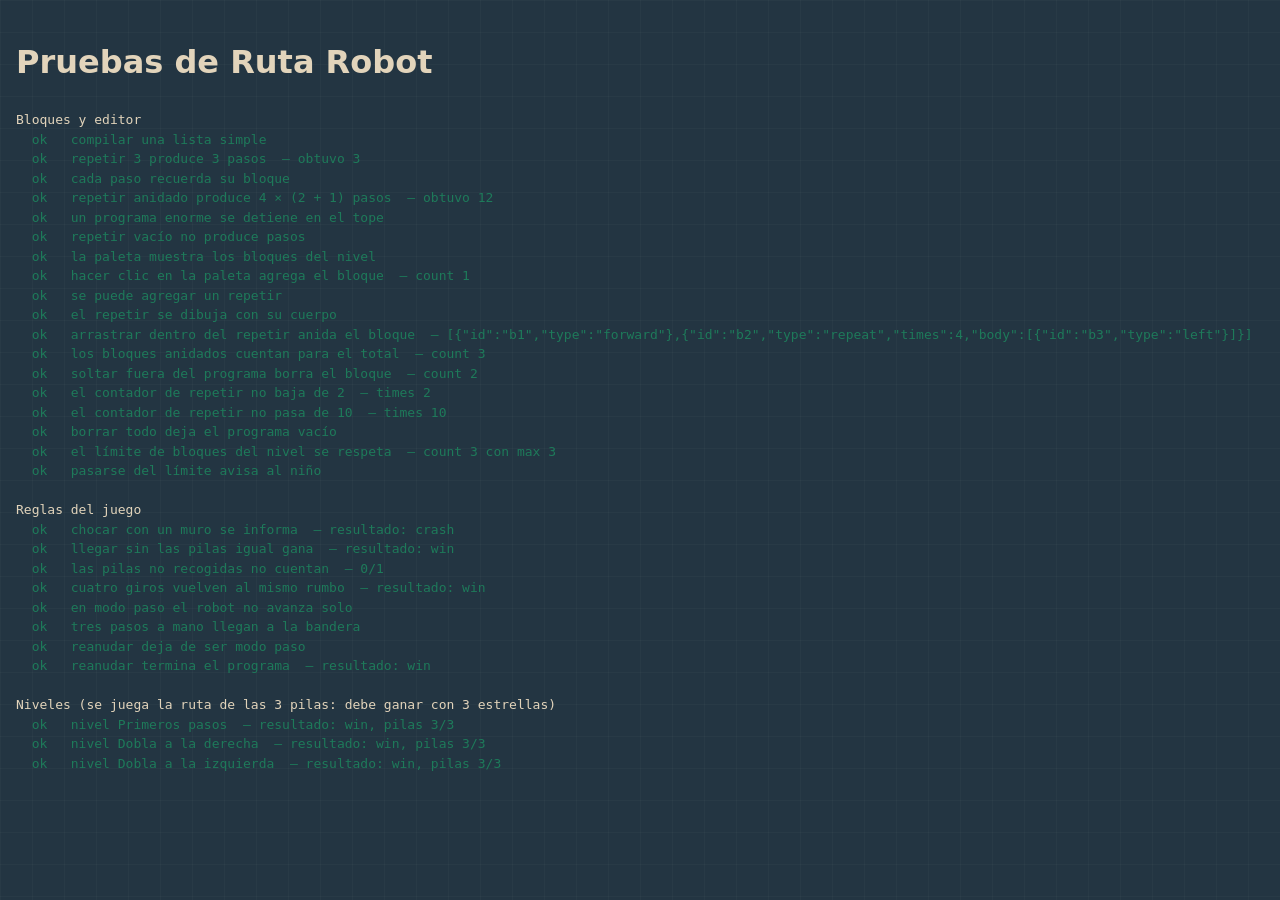
==== commit 0fcb5335: "Pasa el tablero completo a 2.5D El piso, los muros, la bandera, las pilas y el robot dejan de ser el" ====
--- a/tools/test.html
+++ b/tools/test.html
@@ -29,7 +29,8 @@
 </div>
 
 <script src="../src/levels.js"></script>
-<script src="../src/robot.js"></script>
+<script src="../src/voxel.js"></script>
+<script src="../src/models.js"></script>
 <script src="../src/board.js"></script>
 <script src="../src/editor.js"></script>
 <script src="../src/runner.js"></script>
--- a/styles.css
+++ b/styles.css
@@ -1,10 +1,16 @@
 /* Ruta Robot — all the styles for the game.
 
-   This is the "Rovi" concept skin (`assets/rovi concept.png`): a voxel world seen from
-   above, dark navy chrome, cream and cyan robot, grass and stone blocks. The board keeps
-   its top-down grid — an isometric board would break the robot's rotation, the drag and
-   drop and every level map — so depth is faked the way a voxel game fakes it in a map
-   view: a light top edge and a dark bottom edge on every block.
+   This is the "Rovi" concept skin (`assets/rovi-concept.png`): a voxel world, dark navy
+   chrome, a cream and cyan robot, grass and stone blocks.
+
+   THE BOARD IS NOT STYLED HERE. It is a single canvas — the ground, the walls, the flag,
+   the batteries and the robot are all boxes drawn under one camera, in src/voxel.js. The
+   only rule that matters about it is that there is exactly one camera; the way that gets
+   broken is by drawing "just this one thing" some other way, in CSS, on top.
+
+   What is left in this file is the chrome around the board, and it fakes depth the way a
+   flat interface can: a light top edge and a dark bottom edge on every panel, chip and
+   button, which is what --face-lit and --face-dark are for.
 
    COLOURS ARE THE ONE PLACE THIS BRANCH BREAKS THE HOUSE RULE. The rest of the repo
    resolves every colour through the `--rb-*` tokens copied from ~/marca. The concept
@@ -117,19 +123,12 @@
   --edge-move: color-mix(in srgb, var(--rovi-agua) 76%, var(--rovi-noche));
   --edge-loop: color-mix(in srgb, var(--rovi-naranja) 70%, var(--rovi-noche));
 
-  --game-wall: var(--rovi-piedra);
-  --game-floor: var(--rovi-pasto);
+  /* The ground, the walls and everything else on the board are painted by voxel.js,
+     which reads the --rovi-* tokens above directly. They have no --game-* alias because
+     nothing in this file paints them any more — but they are still in use, and deleting
+     one because CSS never mentions it would blank part of the world. */
   --game-spark: var(--rovi-sol);
   --game-go: var(--rovi-pasto);
-
-  /* Opening a level builds its world: one tile at a time, then everything on top drops
-     in together. `--tile-step` is how long a tile waits for its turn and `--tile-rise`
-     how long it then takes to land, so the build lasts one step per tile plus one rise.
-     At these two the biggest level, seven by seven, is finished inside 1.3 seconds —
-     the intro plays on every level a child opens, and it cannot be something they learn
-     to sit through. */
-  --tile-step: 12ms;
-  --tile-rise: .26s;
 
   --game-topbar: 3.5rem;
   --game-shadow: 0 2px 0 rgba(0, 0, 0, .22), 0 10px 24px rgba(0, 0, 0, .28);
@@ -342,6 +341,13 @@
 }
 
 .pip-slot.is-on .pip { opacity: 1; filter: none; }
+
+/* The pips are the last drawing of a battery left in the page: on the board it is three
+   boxes under the camera now, but the three sockets beside the level name are flat SVG
+   and need their own fills. */
+.pip .battery-body { fill: var(--game-spark); }
+.pip .battery-shade { fill: color-mix(in srgb, var(--game-spark) 72%, var(--rovi-tierra)); }
+.pip .battery-cap, .pip .battery-bolt { fill: var(--rovi-tinta); }
 
 /* ---------- blocks ---------- */
 
@@ -711,14 +717,13 @@
 
 .board-panel { gap: var(--rb-space-2); }
 
-/* The world sits under the concept's sky, with four voxel clouds ruled into it. Each
+/* The world sits under the concept's sky, with five voxel clouds ruled into it. Each
    cloud is a flat `linear-gradient` layer — a hard-edged rectangle, because a blurred
    radial one would be the only soft thing on the page. */
 .board-wrap {
   flex: 1;
   min-height: 0;
   display: grid;
-  place-items: center;
   padding: var(--rb-space-2);
   border-radius: 10px;
   background-color: var(--rovi-cielo);
@@ -735,156 +740,13 @@
   box-shadow: inset 0 2px 6px rgba(0, 0, 0, .3);
 }
 
-/* A slab of world: the grid of blocks, with a dark rim and a hard edge under it so the
-   whole board reads as one thick piece of ground sitting in the sky. */
-.board {
-  position: relative;
-  --cell: 3rem;
-  width: calc(var(--cell) * var(--cols));
-  height: calc(var(--cell) * var(--rows));
-  padding: 0;
-  border: 3px solid var(--rovi-tinta);
-  border-radius: 4px;
-  /* Not the grass colour, on purpose. The tiles cover this completely once they have
-     landed, so it is only ever seen while the level is building itself — and against
-     green the tiles rise into a green square and the sweep is invisible. A shadow is
-     what a plot of ground with nothing on it should look like. */
-  background: rgba(0, 0, 0, .18);
-  box-shadow: 0 6px 0 rgba(0, 0, 0, .3), 0 14px 26px rgba(0, 0, 0, .35);
-}
-
-.floor {
-  display: grid;
-  grid-template-columns: repeat(var(--cols), var(--cell));
-  grid-template-rows: repeat(var(--rows), var(--cell));
-  border-radius: inherit;
-  overflow: hidden;
-}
-
-/* One floor colour, checkered only in lightness. Two different hues read as two
-   different terrains, and a child asks whether the blue squares are water. Each square
-   is a grass block seen from above: lit on its top edge, shaded on its bottom one. */
-.cell {
-  background: var(--game-floor);
-  box-shadow:
-    inset 0 3px 0 rgba(255, 255, 255, .16),
-    inset 0 -3px 0 rgba(0, 0, 0, .14),
-    inset 0 0 0 1px rgba(0, 0, 0, .07);
-  /* `backwards` is what keeps a tile invisible until its turn comes: without it every
-     tile is drawn in place first and the sweep only starts afterwards. */
-  animation: tile-rise var(--tile-rise) ease-out backwards;
-  animation-delay: calc(var(--i, 0) * var(--tile-step));
-}
-
-/* Rising and not falling: the ground comes up out of the sky it is floating in. The
-   travel is short because `.floor` clips at its own edge, and a tile that starts far
-   below its square would be cut in half on the way up. */
-@keyframes tile-rise {
-  from { transform: translateY(12px) scale(.92); opacity: 0; }
-  to { transform: none; opacity: 1; }
-}
-
-.cell-alt { background: var(--rovi-pasto-claro); }
-
-/* Walls are stone cubes, not holes: square-cornered, lit hard on top and cut dark
-   underneath, so they stand above the grass instead of sinking into it. */
-.cell-wall {
-  background: var(--game-wall);
-  background-image:
-    linear-gradient(135deg, rgba(255, 255, 255, .1) 25%, transparent 25%, transparent 50%,
-      rgba(255, 255, 255, .1) 50%, rgba(255, 255, 255, .1) 75%, transparent 75%);
-  background-size: 8px 8px;
-  border-radius: 2px;
-  box-shadow:
-    inset 0 4px 0 rgba(255, 255, 255, .26),
-    inset 4px 0 0 rgba(255, 255, 255, .12),
-    inset -4px 0 0 rgba(0, 0, 0, .16),
-    inset 0 -5px 0 rgba(0, 0, 0, .34),
-    inset 0 0 0 1px var(--rovi-tinta);
-}
-
-.sprite {
-  position: absolute;
-  top: 0;
-  left: 0;
-  width: var(--cell);
-  height: var(--cell);
-  transform: translate(calc(var(--x) * var(--cell)), calc(var(--y) * var(--cell)));
-}
-
-.sprite svg { width: 100%; height: 100%; display: block; }
-
-/* Padding goes on the svg, never on the .sprite: a percentage padding resolves against
-   the *board's* width, so 12% on a sprite was wider than a whole cell and collapsed the
-   drawing to nothing. That is how the batteries went missing. */
-.goal svg { padding: 6%; }
-.battery svg { padding: 14%; }
-
-/* Once the last tile has landed, everything standing on the world drops onto it — all
-   of it together, so a level reads first as ground and then as a puzzle laid out on it.
-   The delay is the whole build — a step for every tile plus the last one's rise — and
-   then a beat. Leaving the rise out of that sum is the obvious mistake: the batteries
-   start falling while the bottom row is still on its way up.
-
-   The animation goes on the sprite's child and never on the sprite itself: the sprite's
-   own transform is what places it on the grid, and animating that would send every
-   battery falling from the top left corner of the board. */
-.sprite > * {
-  animation: sprite-drop .36s cubic-bezier(.25, .9, .35, 1.15) backwards;
-  animation-delay: calc(var(--tiles, 30) * var(--tile-step) + var(--tile-rise) + 40ms);
-}
-
-@keyframes sprite-drop {
-  from { transform: translateY(-55%); opacity: 0; }
-  60% { opacity: 1; }
-  to { transform: none; opacity: 1; }
-}
-
-.robot { z-index: 3; transition: transform .3s ease-in-out; }
-
-.robot-inner { width: 100%; height: 100%; }
-
-/* The robot is the one thing on the board with height, so it is drawn into a canvas
-   that is wider than the square it stands on and overflows it — see src/robot.js. The
-   canvas is centred on the cell and the model's own ground point is offset inside it,
-   which is what decides where the robot appears to be standing. Nothing here rotates:
-   turning happens in the model, under a fixed camera. */
-.robot-canvas {
-  position: absolute;
-  left: 50%;
-  top: 50%;
-  transform: translate(-50%, -50%);
-  pointer-events: none;
-}
-
-/* The colours the model is painted in are read straight off these tokens by robot.js
-   and shaded per face there, so the robot has no fill rules of its own any more. The
-   bump and the cheer moved into the model too: both are movements in three dimensions
-   now — a shove along whatever the robot is facing, and a hop straight up. */
-
-/* The flag is cyan, not green: it stands on grass, and the concept's own beacon is the
-   same cyan as Rovi's eyes. It turns amber once it is reached, because yellow is the
-   reward everywhere else on this page. */
-.goal { z-index: 1; }
-.goal-base { fill: var(--rovi-tierra); }
-.goal-base-top { fill: color-mix(in srgb, var(--rovi-tierra) 78%, white); }
-.goal-pole { fill: var(--rovi-tinta); }
-.goal-cloth { fill: var(--rovi-cian); }
-.goal-cloth-shade { fill: var(--rovi-agua); }
-.goal.is-reached .goal-cloth { fill: var(--game-spark); }
-.goal.is-reached .goal-cloth-shade { fill: var(--rovi-tierra); }
-
-.battery { z-index: 2; transition: transform .25s ease, opacity .25s ease; }
-.battery svg { filter: drop-shadow(0 2px 0 rgba(0, 0, 0, .25)); }
-.battery-body { fill: var(--game-spark); }
-.battery-shade { fill: color-mix(in srgb, var(--game-spark) 72%, var(--rovi-tierra)); }
-.battery-cap { fill: var(--rovi-tinta); }
-.battery-bolt { fill: var(--rovi-tinta); }
-
-.battery.is-taken {
-  transform: translate(calc(var(--x) * var(--cell)), calc(var(--y) * var(--cell))) scale(.2);
-  opacity: 0;
-}
+/* There is nothing left to style here. The board is a single canvas: the ground, the
+   walls, the flag, the batteries and the robot are all boxes drawn under one camera —
+   see src/voxel.js. It has no CSS size of its own on purpose, because `fit()` measures
+   this element to decide how big a square can be. */
+.board { position: relative; width: 100%; height: 100%; }
+
+.board-canvas { display: block; }
 
 /* ---------- controls ---------- */
 
@@ -1045,13 +907,11 @@
   .board-wrap { min-height: 16rem; }
 }
 
-/* robot.js checks this query itself and stops turning, bumping and hopping — CSS cannot
-   reach inside a canvas. */
+/* Nothing on the board is listed here, and it is not an oversight: board.js checks this
+   query itself and builds the level, walks and turns with every animation switched off.
+   CSS cannot reach inside a canvas. */
 @media (prefers-reduced-motion: reduce) {
-  .robot, .battery, .pip-slot { transition-duration: .01ms; }
-  /* The level has to be on screen at once, not built: `backwards` would otherwise hold
-     every tile and every sprite hidden until a delay that no longer runs. */
-  .cell, .sprite > *,
+  .pip-slot { transition-duration: .01ms; }
   .block.is-running { animation: none; }
   .block.is-running { filter: drop-shadow(0 0 4px var(--rovi-cian)); }
 }
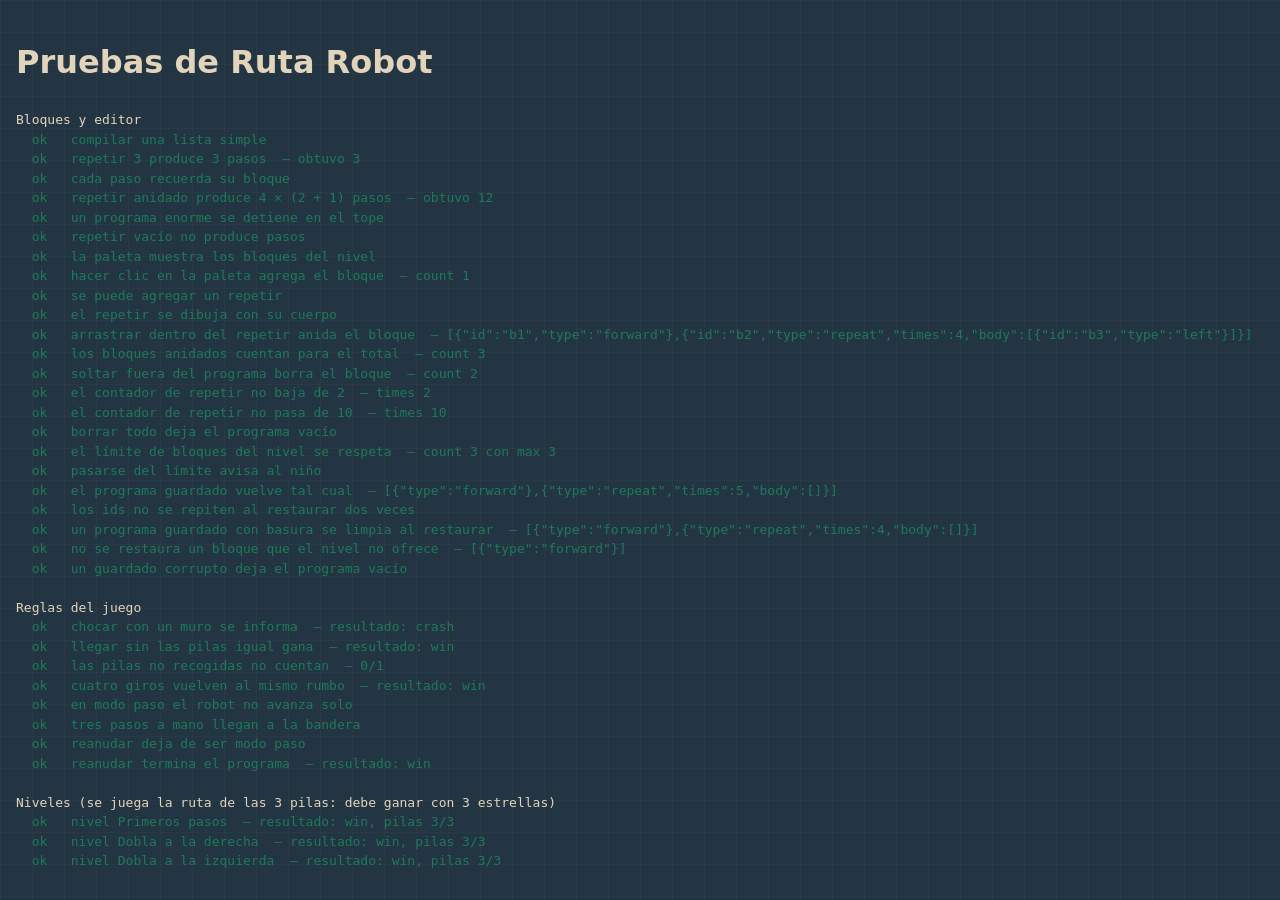
==== commit 4650cc9b: "Guarda el programa que gana cada nivel Al volver a un nivel terminado, el programa que lo resolvio v" ====
--- a/tools/test.html
+++ b/tools/test.html
@@ -329,6 +329,40 @@
     check('el límite de bloques del nivel se respeta', Editor.count() === capped.max,
       'count ' + Editor.count() + ' con max ' + capped.max);
     check('pasarse del límite avisa al niño', rejected > 0);
+
+    /* ---------- guardar y volver a abrir el programa ---------- */
+
+    Editor.setLevel(level);
+    clickBlock(palette.querySelector('[data-type="forward"]'));
+    clickBlock(palette.querySelector('[data-type="repeat"]'));
+    pressTimes(1, 1);                       // the repeat starts at 4, so this makes it 5
+    var saved = JSON.parse(JSON.stringify(Editor.snapshot()));
+
+    Editor.setLevel(level, saved);
+    check('el programa guardado vuelve tal cual',
+      Editor.count() === 2 && Editor.getProgram()[0].type === 'forward' &&
+      Editor.getProgram()[1].type === 'repeat' && Editor.getProgram()[1].times === 5,
+      JSON.stringify(Editor.snapshot()));
+
+    Editor.setLevel(level, saved);
+    check('los ids no se repiten al restaurar dos veces',
+      Editor.getProgram()[0].id !== Editor.getProgram()[1].id);
+
+    // Whatever is in storage is not to be trusted: it survives a browser, a pendrive and
+    // a curious ten year old with the developer tools open.
+    Editor.setLevel(level, [{ type: 'volar' }, { type: 'forward' },
+      { type: 'repeat', times: 99, body: [{ type: 'nope' }] }]);
+    check('un programa guardado con basura se limpia al restaurar',
+      Editor.count() === 2 && Editor.getProgram()[1].times === 4,
+      JSON.stringify(Editor.snapshot()));
+
+    // Level 1 offers only "avanzar", so a saved repeat from another level cannot come in.
+    Editor.setLevel(LEVELS[0], [{ type: 'forward' }, { type: 'repeat', times: 3, body: [] }]);
+    check('no se restaura un bloque que el nivel no ofrece', Editor.count() === 1,
+      JSON.stringify(Editor.snapshot()));
+
+    Editor.setLevel(level, 'no soy un programa');
+    check('un guardado corrupto deja el programa vacío', Editor.count() === 0);
   }
 
   /* ---------- run everything ---------- */
